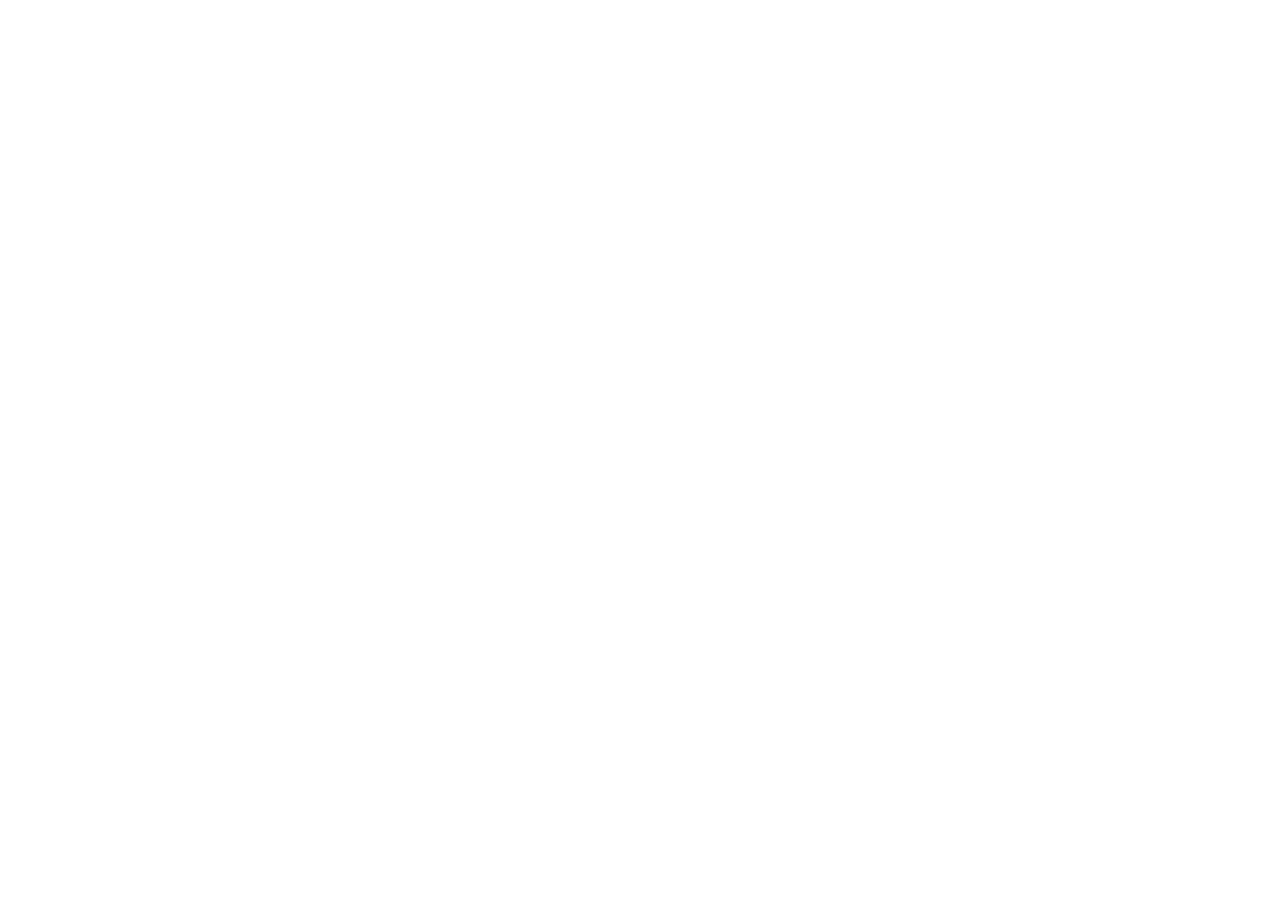
==== chango/es/public/index.html @ 2e9a3361 "Basic styles.css and chango directory" ====
<html>
    <head>
        <title>Chango</title>
        <link rel="stylesheet" href="../styles/main.css">
        <script src="../scripts/script.js"></script>

        <link rel="shortcut icon" href="https://i.imgur.com/WLVZH6L.png">
        <link rel="stylesheet" href="https://cdnjs.cloudflare.com/ajax/libs/font-awesome/5.13.1/css/all.min.css">
        <link href="https://fonts.googleapis.com/css2?family=Ubuntu:ital,wght@0,300;0,400;0,500;0,700;1,300;1,400;1,500;1,700&display=swap" rel="stylesheet">
        <script src="https://cdnjs.cloudflare.com/ajax/libs/jquery/3.5.1/jquery.min.js"></script>
    </head>
    <body>


    </body>
</html>
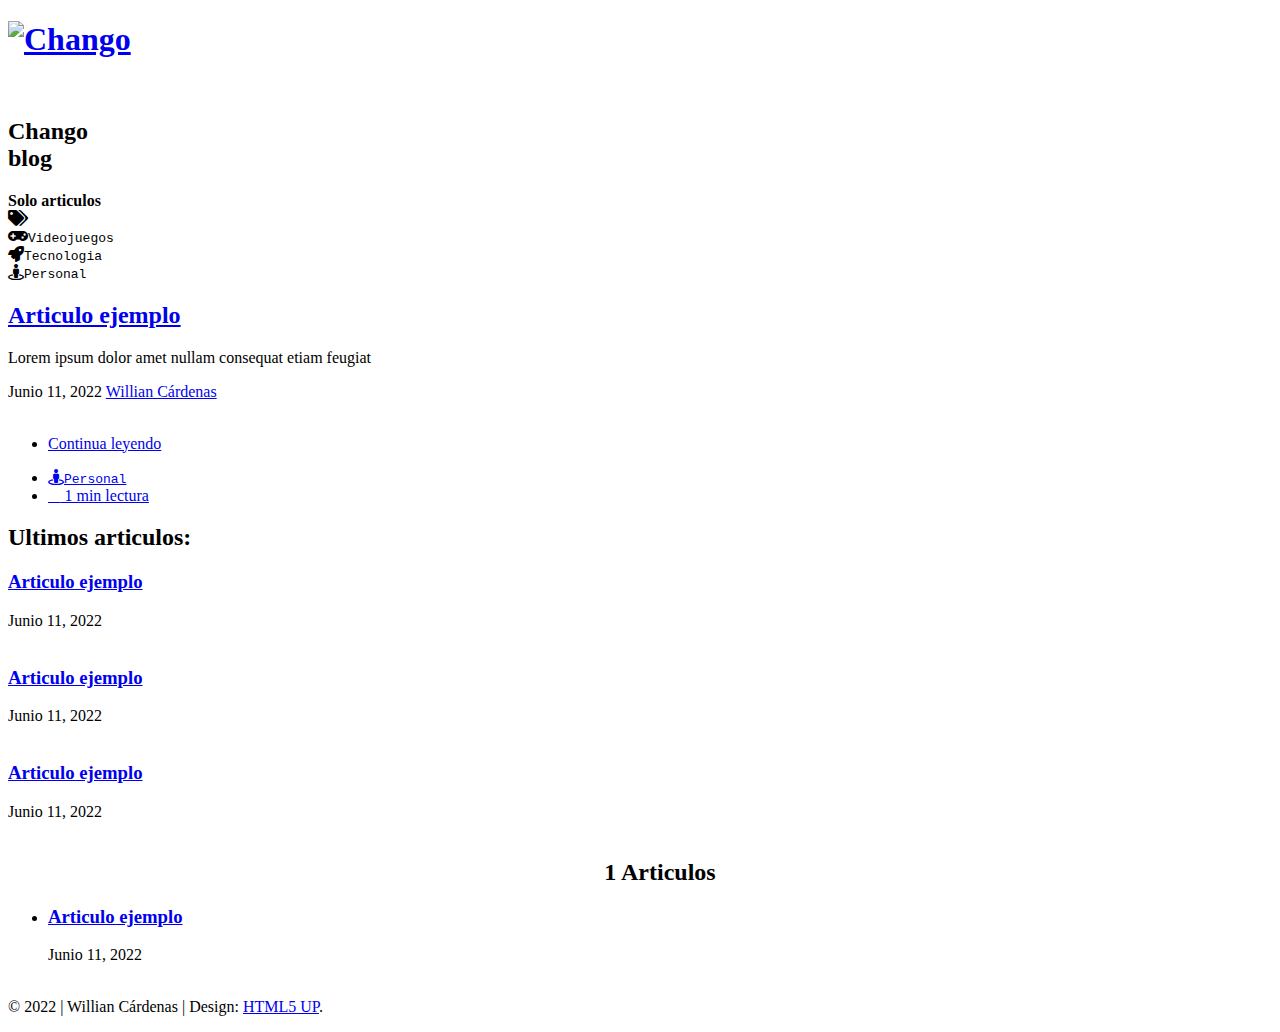
==== commit 1f709d6d: "Default version" ====
--- a/chango/es/public/index.html
+++ b/chango/es/public/index.html
@@ -1,16 +1,586 @@
+<!DOCTYPE HTML>
+<!--
+	Future Imperfect by HTML5 UP
+	html5up.net | @ajlkn
+	Free for personal and commercial use under the CCA 3.0 license (html5up.net/license)
+    https://html5up.net/future-imperfect
+-->
+
 <html>
     <head>
         <title>Chango</title>
         <link rel="stylesheet" href="../styles/main.css">
-        <script src="../scripts/script.js"></script>
+        <meta charset="utf-8" />
+		<meta name="viewport" content="width=device-width, initial-scale=1, user-scalable=no" />
 
         <link rel="shortcut icon" href="https://i.imgur.com/WLVZH6L.png">
         <link rel="stylesheet" href="https://cdnjs.cloudflare.com/ajax/libs/font-awesome/5.13.1/css/all.min.css">
         <link href="https://fonts.googleapis.com/css2?family=Ubuntu:ital,wght@0,300;0,400;0,500;0,700;1,300;1,400;1,500;1,700&display=swap" rel="stylesheet">
         <script src="https://cdnjs.cloudflare.com/ajax/libs/jquery/3.5.1/jquery.min.js"></script>
     </head>
-    <body>
-
-
-    </body>
+	<body class="is-preload">
+
+		<!-- Wrapper -->
+			<div id="wrapper">
+
+				<!-- Header -->
+					<header id="header">
+						<h1><a href="index.html"><img src ="https://i.imgur.com/4Xd9Cbh.png" alt = "Chango"></a></center></h1>
+						<!--
+
+                        ----------------- S E A R C H   &    M E N U----------------------
+                            <nav class="links">
+							<ul>
+								<li><a href="#">Lorem</a></li>
+								<li><a href="#">Ipsum</a></li>
+								<li><a href="#">Feugiat</a></li>
+								<li><a href="#">Tempus</a></li>
+								<li><a href="#">Adipiscing</a></li>
+							</ul>
+						</nav>-->
+						<!--<nav class="main">
+							<ul>
+								<li class="search">
+									<a class="fa-search" href="#search">Search</a>
+									<form id="search" method="get" action="#">
+										<input type="text" name="query" placeholder="Search" />
+									</form>
+								</li>
+								<li class="menu">
+									<a class="fa-bars" href="#menu">Menu</a>
+								</li>
+							</ul>
+						</nav>-->
+					</header>
+
+				<!-- Menu
+
+					<section id="menu"> -->
+
+						<!-- Search
+							<section>
+								<form class="search" method="get" action="#">
+									<input type="text" name="query" placeholder="Search" />
+								</form>
+							</section>-->
+
+						<!-- Links
+							<section>
+								<ul class="links">
+									<li>
+										<a href="#">
+											<h3>Lorem ipsum</h3>
+											<p>Feugiat tempus veroeros dolor</p>
+										</a>
+									</li>
+									<li>
+										<a href="#">
+											<h3>Dolor sit amet</h3>
+											<p>Sed vitae justo condimentum</p>
+										</a>
+									</li>
+									<li>
+										<a href="#">
+											<h3>Feugiat veroeros</h3>
+											<p>Phasellus sed ultricies mi congue</p>
+										</a>
+									</li>
+									<li>
+										<a href="#">
+											<h3>Etiam sed consequat</h3>
+											<p>Porta lectus amet ultricies</p>
+										</a>
+									</li>
+								</ul>
+							</section>-->
+
+						<!-- Actions 
+							<section>
+								<ul class="actions stacked">
+									<li><a href="#" class="button large fit">Log In</a></li>
+								</ul>
+							</section>
+
+					</section>-->
+
+				<!-- Main -->
+					<div id="main">
+
+						<!-- Post -->
+							<article class="post">
+								<header>
+									<div class="title">
+										<!-- Titulo --><h2><a href="article_template.html">Articulo ejemplo</a></h2>
+										<!-- Resumen --><p>Lorem ipsum dolor amet nullam consequat etiam feugiat<p/>
+									</div>
+									<div class="meta">
+										<!-- Fecha --><time class="published" datetime="2022-06-11">Junio 11, 2022</time>
+										<!-- Autor --><a href="#" class="author"><span class="name">Willian Cárdenas</span><img src="https://i.imgur.com/tXjMpjI.png" alt="" /></a>
+									</div>
+								</header>
+								<!-- Imagen Big--><a href="article_template.html" class="image featured"><img src="https://i.imgur.com/I8mrqNQ.jpg" alt="" /></a>
+								<p></p>
+								<footer>
+									<ul class="actions">
+										<li><a href="article_template.html" class="button large">Continua leyendo</a></li>
+									</ul>
+									<ul class="stats">
+										<!-- Genero --><li><a href="#"><code><i class="fa fa-street-view" aria-hidden="true"></i>Personal</code></a></li>
+										<li><a href="#" class="icon solid fa-brain"> 1 min lectura  </a></li>
+										<!--<li><a href="#" class="icon solid fa-comment"> Comentario  </a></li>-->
+									</ul>
+								</footer>
+							</article>
+
+						<!--
+                            ----------------- POST EJEMPLOS----------------------
+                            ---- BASICO----
+							<article class="post">
+								<header>
+									<div class="title">
+										<h2><a href="#">Elements</a></h2>
+										<p>Lorem ipsum dolor amet nullam consequat etiam feugiat</p>
+									</div>
+									<div class="meta">
+										<time class="published" datetime="2015-10-18">October 18, 2015</time>
+										<a href="#" class="author"><span class="name">Jane Doe</span><img src="images/avatar.jpg" alt="" /></a>
+									</div>
+								</header>
+                            ---- TEXTOS----
+								<section>
+                                    ---- FUENTES DISTINTAS----
+									<h3>Text</h3>
+									<p>This is <b>bold</b> and this is <strong>strong</strong>. This is <i>italic</i> and this is <em>emphasized</em>.
+									This is <sup>superscript</sup> text and this is <sub>subscript</sub> text.
+									This is <u>underlined</u> and this is code: <code>for (;;) { ... }</code>. Finally, <a href="#">this is a link</a>.</p>
+									<hr />
+                                    ---- TECTO NORMAL----
+									<p>Nunc lacinia ante nunc ac lobortis. Interdum adipiscing gravida odio porttitor sem non mi integer non faucibus ornare mi ut ante amet placerat aliquet. Volutpat eu sed ante lacinia sapien lorem accumsan varius montes viverra nibh in adipiscing blandit tempus accumsan.</p>
+									<hr />
+                                    ---- DIFERENTES TITULOS----
+									<h2>Heading Level 2</h2>
+									<h3>Heading Level 3</h3>
+									<h4>Heading Level 4</h4>
+									<hr />
+                                    ---- BLOQUE----
+									<h4>Blockquote</h4>
+									<blockquote>Fringilla nisl. Donec accumsan interdum nisi, quis tincidunt felis sagittis eget tempus euismod. Vestibulum ante ipsum primis in faucibus vestibulum. Blandit adipiscing eu felis iaculis volutpat ac adipiscing accumsan faucibus. Vestibulum ante ipsum primis in faucibus lorem ipsum dolor sit amet nullam adipiscing eu felis.</blockquote>
+									---- CODIGO----
+                                    <h4>Preformatted</h4>
+									<pre><code>i = 0;
+
+while (!deck.isInOrder()) {
+  print 'Iteration ' + i;
+  deck.shuffle();
+  i++;
+}
+
+print 'It took ' + i + ' iterations to sort the deck.';</code></pre>
+								</section>
+
+								<section>
+                                ---- LISTAS----
+									<h3>Lists</h3>
+									<div class="row">
+										<div class="col-6 col-12-medium">
+											---- DESORDENADO----
+                                            <h4>Unordered</h4>
+											<ul>
+												<li>Dolor pulvinar etiam.</li>
+												<li>Sagittis adipiscing.</li>
+												<li>Felis enim feugiat.</li>
+											</ul>
+                                            ---- ENTRE LINEAS----
+											<h4>Alternate</h4>
+											<ul class="alt">
+												<li>Dolor pulvinar etiam.</li>
+												<li>Sagittis adipiscing.</li>
+												<li>Felis enim feugiat.</li>
+											</ul>
+										</div>
+										<div class="col-6 col-12-medium">
+											---- ORDENADA----
+                                            <h4>Ordered</h4>
+											<ol>
+												<li>Dolor pulvinar etiam.</li>
+												<li>Etiam vel felis viverra.</li>
+												<li>Felis enim feugiat.</li>
+												<li>Dolor pulvinar etiam.</li>
+												<li>Etiam vel felis lorem.</li>
+												<li>Felis enim et feugiat.</li>
+											</ol>
+                                            ---- ICONOS----
+											<h4>Icons</h4>
+											<ul class="icons">
+												<li><a href="#" class="icon brands fa-twitter"><span class="label">Twitter</span></a></li>
+												<li><a href="#" class="icon brands fa-facebook-f"><span class="label">Facebook</span></a></li>
+												<li><a href="#" class="icon brands fa-instagram"><span class="label">Instagram</span></a></li>
+												<li><a href="#" class="icon brands fa-github"><span class="label">Github</span></a></li>
+											</ul>
+										</div>
+									</div>
+                                    ---- ACCIONES----
+									<h3>Actions</h3>
+									<div class="row">
+										<div class="col-6 col-12-medium">
+											<ul class="actions">
+												<li><a href="#" class="button">Default</a></li>
+												<li><a href="#" class="button">Default</a></li>
+												<li><a href="#" class="button">Default</a></li>
+											</ul>
+											<ul class="actions small">
+												<li><a href="#" class="button small">Small</a></li>
+												<li><a href="#" class="button small">Small</a></li>
+												<li><a href="#" class="button small">Small</a></li>
+											</ul>
+											<ul class="actions stacked">
+												<li><a href="#" class="button">Default</a></li>
+												<li><a href="#" class="button">Default</a></li>
+												<li><a href="#" class="button">Default</a></li>
+											</ul>
+											<ul class="actions stacked">
+												<li><a href="#" class="button small">Small</a></li>
+												<li><a href="#" class="button small">Small</a></li>
+												<li><a href="#" class="button small">Small</a></li>
+											</ul>
+										</div>
+										<div class="col-6 col-12-medium">
+											<ul class="actions stacked">
+												<li><a href="#" class="button fit">Default</a></li>
+												<li><a href="#" class="button fit">Default</a></li>
+											</ul>
+											<ul class="actions stacked">
+												<li><a href="#" class="button small fit">Small</a></li>
+												<li><a href="#" class="button small fit">Small</a></li>
+											</ul>
+										</div>
+									</div>
+								</section>
+
+								<section>
+                                ---- TABLAS----
+                                    ---- BASICO----
+									<h3>Table</h3>
+									<h4>Default</h4>
+									<div class="table-wrapper">
+										<table>
+											<thead>
+												<tr>
+													<th>Name</th>
+													<th>Description</th>
+													<th>Price</th>
+												</tr>
+											</thead>
+											<tbody>
+												<tr>
+													<td>Item One</td>
+													<td>Ante turpis integer aliquet porttitor.</td>
+													<td>29.99</td>
+												</tr>
+												<tr>
+													<td>Item Two</td>
+													<td>Vis ac commodo adipiscing arcu aliquet.</td>
+													<td>19.99</td>
+												</tr>
+												<tr>
+													<td>Item Three</td>
+													<td> Morbi faucibus arcu accumsan lorem.</td>
+													<td>29.99</td>
+												</tr>
+												<tr>
+													<td>Item Four</td>
+													<td>Vitae integer tempus condimentum.</td>
+													<td>19.99</td>
+												</tr>
+												<tr>
+													<td>Item Five</td>
+													<td>Ante turpis integer aliquet porttitor.</td>
+													<td>29.99</td>
+												</tr>
+											</tbody>
+											<tfoot>
+												<tr>
+													<td colspan="2"></td>
+													<td>100.00</td>
+												</tr>
+											</tfoot>
+										</table>
+									</div>
+                                    ---- ALTERNADO----
+									<h4>Alternate</h4>
+									<div class="table-wrapper">
+										<table class="alt">
+											<thead>
+												<tr>
+													<th>Name</th>
+													<th>Description</th>
+													<th>Price</th>
+												</tr>
+											</thead>
+											<tbody>
+												<tr>
+													<td>Item One</td>
+													<td>Ante turpis integer aliquet porttitor.</td>
+													<td>29.99</td>
+												</tr>
+												<tr>
+													<td>Item Two</td>
+													<td>Vis ac commodo adipiscing arcu aliquet.</td>
+													<td>19.99</td>
+												</tr>
+												<tr>
+													<td>Item Three</td>
+													<td> Morbi faucibus arcu accumsan lorem.</td>
+													<td>29.99</td>
+												</tr>
+												<tr>
+													<td>Item Four</td>
+													<td>Vitae integer tempus condimentum.</td>
+													<td>19.99</td>
+												</tr>
+												<tr>
+													<td>Item Five</td>
+													<td>Ante turpis integer aliquet porttitor.</td>
+													<td>29.99</td>
+												</tr>
+											</tbody>
+											<tfoot>
+												<tr>
+													<td colspan="2"></td>
+													<td>100.00</td>
+												</tr>
+											</tfoot>
+										</table>
+									</div>
+								</section>
+
+								<section>
+                                ---- BOTONES----
+									<h3>Buttons</h3>
+									<ul class="actions">
+										<li><a href="#" class="button large">Large</a></li>
+										<li><a href="#" class="button">Default</a></li>
+										<li><a href="#" class="button small">Small</a></li>
+									</ul>
+									<ul class="actions fit">
+										<li><a href="#" class="button fit">Fit</a></li>
+										<li><a href="#" class="button fit">Fit</a></li>
+										<li><a href="#" class="button fit">Fit</a></li>
+									</ul>
+									<ul class="actions fit small">
+										<li><a href="#" class="button fit small">Fit + Small</a></li>
+										<li><a href="#" class="button fit small">Fit + Small</a></li>
+										<li><a href="#" class="button fit small">Fit + Small</a></li>
+									</ul>
+									<ul class="actions">
+										<li><a href="#" class="button icon solid fa-download">Icon</a></li>
+										<li><a href="#" class="button icon solid fa-upload">Icon</a></li>
+										<li><a href="#" class="button icon solid fa-save">Icon</a></li>
+									</ul>
+									<ul class="actions">
+										<li><span class="button disabled">Disabled</span></li>
+										<li><span class="button disabled icon solid fa-download">Disabled</span></li>
+									</ul>
+								</section>
+
+								<section>
+                                ---- FORMULARIO----
+									<h3>Form</h3>
+									<form method="post" action="#">
+										<div class="row gtr-uniform">
+											<div class="col-6 col-12-xsmall">
+												<input type="text" name="demo-name" id="demo-name" value="" placeholder="Name" />
+											</div>
+											<div class="col-6 col-12-xsmall">
+												<input type="email" name="demo-email" id="demo-email" value="" placeholder="Email" />
+											</div>
+											<div class="col-12">
+												<select name="demo-category" id="demo-category">
+													<option value="">- Category -</option>
+													<option value="1">Manufacturing</option>
+													<option value="1">Shipping</option>
+													<option value="1">Administration</option>
+													<option value="1">Human Resources</option>
+												</select>
+											</div>
+											<div class="col-4 col-12-small">
+												<input type="radio" id="demo-priority-low" name="demo-priority" checked>
+												<label for="demo-priority-low">Low</label>
+											</div>
+											<div class="col-4 col-12-small">
+												<input type="radio" id="demo-priority-normal" name="demo-priority">
+												<label for="demo-priority-normal">Normal</label>
+											</div>
+											<div class="col-4 col-12-small">
+												<input type="radio" id="demo-priority-high" name="demo-priority">
+												<label for="demo-priority-high">High</label>
+											</div>
+											<div class="col-6 col-12-small">
+												<input type="checkbox" id="demo-copy" name="demo-copy">
+												<label for="demo-copy">Email me a copy</label>
+											</div>
+											<div class="col-6 col-12-small">
+												<input type="checkbox" id="demo-human" name="demo-human" checked>
+												<label for="demo-human">Not a robot</label>
+											</div>
+											<div class="col-12">
+												<textarea name="demo-message" id="demo-message" placeholder="Enter your message" rows="6"></textarea>
+											</div>
+											<div class="col-12">
+												<ul class="actions">
+													<li><input type="submit" value="Send Message" /></li>
+													<li><input type="reset" value="Reset" /></li>
+												</ul>
+											</div>
+										</div>
+									</form>
+								</section>
+
+								<section>
+                                ---- IMAGEN & TEXTO----
+									<h3>Image</h3>
+									<h4>Fit</h4>
+									<div class="box alt">
+										<div class="row gtr-uniform">
+											<div class="col-12"><span class="image fit"><img src="images/pic02.jpg" alt="" /></span></div>
+											<div class="col-4"><span class="image fit"><img src="images/pic04.jpg" alt="" /></span></div>
+											<div class="col-4"><span class="image fit"><img src="images/pic05.jpg" alt="" /></span></div>
+											<div class="col-4"><span class="image fit"><img src="images/pic06.jpg" alt="" /></span></div>
+											<div class="col-4"><span class="image fit"><img src="images/pic06.jpg" alt="" /></span></div>
+											<div class="col-4"><span class="image fit"><img src="images/pic04.jpg" alt="" /></span></div>
+											<div class="col-4"><span class="image fit"><img src="images/pic05.jpg" alt="" /></span></div>
+											<div class="col-4"><span class="image fit"><img src="images/pic05.jpg" alt="" /></span></div>
+											<div class="col-4"><span class="image fit"><img src="images/pic06.jpg" alt="" /></span></div>
+											<div class="col-4"><span class="image fit"><img src="images/pic04.jpg" alt="" /></span></div>
+										</div>
+									</div>
+									<h4>Left &amp; Right</h4>
+									<p><span class="image left"><img src="images/pic07.jpg" alt="" /></span>Fringilla nisl. Donec accumsan interdum nisi, quis tincidunt felis sagittis eget. tempus euismod. Vestibulum ante ipsum primis in faucibus vestibulum. Blandit adipiscing eu felis iaculis volutpat ac adipiscing accumsan eu faucibus. Integer ac pellentesque praesent tincidunt felis sagittis eget. tempus euismod. Vestibulum ante ipsum primis in faucibus vestibulum. Blandit adipiscing eu felis iaculis volutpat ac adipiscing accumsan eu faucibus. Integer ac pellentesque praesent. Donec accumsan interdum nisi, quis tincidunt felis sagittis eget. tempus euismod. Vestibulum ante ipsum primis in faucibus vestibulum. Blandit adipiscing eu felis iaculis volutpat ac adipiscing accumsan eu faucibus. Integer ac pellentesque praesent tincidunt felis sagittis eget. tempus euismod. Vestibulum ante ipsum primis in faucibus vestibulum. Blandit adipiscing eu felis iaculis volutpat ac adipiscing accumsan eu faucibus. Integer ac pellentesque praesent. Blandit adipiscing eu felis iaculis volutpat ac adipiscing accumsan eu faucibus. Integer ac pellentesque praesent tincidunt felis sagittis eget. tempus euismod. Vestibulum ante ipsum primis in faucibus vestibulum. Blandit adipiscing eu felis iaculis volutpat ac adipiscing accumsan eu faucibus. Integer ac pellentesque praesent.</p>
+									<p><span class="image right"><img src="images/pic04.jpg" alt="" /></span>Fringilla nisl. Donec accumsan interdum nisi, quis tincidunt felis sagittis eget. tempus euismod. Vestibulum ante ipsum primis in faucibus vestibulum. Blandit adipiscing eu felis iaculis volutpat ac adipiscing accumsan eu faucibus. Integer ac pellentesque praesent tincidunt felis sagittis eget. tempus euismod. Vestibulum ante ipsum primis in faucibus vestibulum. Blandit adipiscing eu felis iaculis volutpat ac adipiscing accumsan eu faucibus. Integer ac pellentesque praesent. Donec accumsan interdum nisi, quis tincidunt felis sagittis eget. tempus euismod. Vestibulum ante ipsum primis in faucibus vestibulum. Blandit adipiscing eu felis iaculis volutpat ac adipiscing accumsan eu faucibus. Integer ac pellentesque praesent tincidunt felis sagittis eget. tempus euismod. Vestibulum ante ipsum primis in faucibus vestibulum. Blandit adipiscing eu felis iaculis volutpat ac adipiscing accumsan eu faucibus. Integer ac pellentesque praesent. Blandit adipiscing eu felis iaculis volutpat ac adipiscing accumsan eu faucibus. Integer ac pellentesque praesent tincidunt felis sagittis eget. tempus euismod. Vestibulum ante ipsum primis in faucibus vestibulum. Blandit adipiscing eu felis iaculis volutpat ac adipiscing accumsan eu faucibus. Integer ac pellentesque praesent.</p>
+								</section>
+
+							</article>
+						-->
+
+						<!-- Pagination
+                        ------------------ Cambio de pagina ------------------
+							<ul class="actions pagination">
+								<li><a href="" class="disabled button large previous">Previous Page</a></li>
+								<li><a href="#" class="button large next">Next Page</a></li>
+							</ul>-->
+
+					</div>
+
+				<!-- Sidebar -->
+					<section id="sidebar">
+
+						<!-- Intro -->
+							<section id="intro">
+                                <img src="https://i.imgur.com/gVPdko7.png" alt="" />
+								<header>
+									<h2>Chango <br> blog</h2>
+									<p>
+										<b>Solo articulos</b>
+										<br><i class="fa fa-tags" aria-hidden="true"></i>
+										<br><code><i class="fa fa-gamepad" aria-hidden="true"></i>Videojuegos</code>
+										<br><code><i class="fa fa-rocket" aria-hidden="true"></i>Tecnologia</code>
+										<br><code><i class="fa fa-street-view" aria-hidden="true"></i>Personal</code>
+									</p>
+								</header>
+							</section>
+
+						<!-- Mini Posts -->
+							<section>
+								<div class="mini-posts">
+                                    <h2>Ultimos articulos:</h2>
+									<!-- Mini Post -->
+                                    <!--
+                                        Mas reciente a mas antiguo
+                                    -->
+										<article class="mini-post">
+											<header>
+												<!--Titulo--><h3><a href="article_template.html">Articulo ejemplo</a></h3>
+												<!--Fecha--><time class="published" datetime="2022-06-11">Junio 11, 2022</time>
+												<!--Imagen perfil--><a href="#" class="author"><img src="https://i.imgur.com/tXjMpjI.png" alt="" /></a>
+											</header>
+											<!--Imagen Big--><a href="article_template.html" class="image"><img src="https://i.imgur.com/I8mrqNQ.jpg" alt="" /></a>
+										</article>
+
+										<article class="mini-post">
+											<header>
+												<!--Titulo--><h3><a href="article_template.html">Articulo ejemplo</a></h3>
+												<!--Fecha--><time class="published" datetime="2022-06-11">Junio 11, 2022</time>
+												<!--Imagen perfil--><a href="#" class="author"><img src="https://i.imgur.com/tXjMpjI.png" alt="" /></a>
+											</header>
+											<!--Imagen Big--><a href="article_template.html" class="image"><img src="https://i.imgur.com/I8mrqNQ.jpg" alt="" /></a>
+										</article>
+
+										<article class="mini-post">
+											<header>
+												<!--Titulo--><h3><a href="article_template.html">Articulo ejemplo</a></h3>
+												<!--Fecha--><time class="published" datetime="2022-06-11">Junio 11, 2022</time>
+												<!--Imagen perfil--><a href="#" class="author"><img src="https://i.imgur.com/tXjMpjI.png" alt="" /></a>
+											</header>
+											<!--Imagen Big--><a href="article_template.html" class="image"><img src="https://i.imgur.com/I8mrqNQ.jpg" alt="" /></a>
+										</article>
+								</div>
+							</section>
+
+						<!-- Posts List -->
+							<section>
+								<ul class="posts">
+                                    <!--Numero articulos--><h2><center>1 Articulos</center></h2>
+                                    <!--
+                                        Mas reciente a mas antiguo
+                                    -->
+                                    <!-- Article -->
+                                    <li>
+										<article>
+											<header>
+												<!--Titulo--><h3><a href="article_template.html">Articulo ejemplo</a></h3>
+												<!--Fecha--><time class="published" datetime="2022-06-11">Junio 11, 2022</time>
+											</header>
+											<!--Imagen small--><a href="article_template.html" class="image"><img src="https://i.imgur.com/dUaOSt2.jpg" alt="" /></a>
+										</article>
+									</li>
+								</ul>
+							</section>
+
+						<!-- About
+
+                            ------------------- ABOUT SECTION----------------------------
+							<section class="blurb">
+								<h2>About</h2>
+								<p>Mauris neque quam, fermentum ut nisl vitae, convallis maximus nisl. Sed mattis nunc id lorem euismod amet placerat. Vivamus porttitor magna enim, ac accumsan tortor cursus at phasellus sed ultricies.</p>
+								<ul class="actions">
+									<li><a href="#" class="button">Learn More</a></li>
+								</ul>
+							</section>-->
+
+						<!-- Footer -->
+							<section id="footer">
+                                <!--
+                                        -------------- SOCIAL MEDIA --------------------
+								<ul class="icons">
+									<li><a href="#" class="icon brands fa-twitter"><span class="label">Twitter</span></a></li>
+									<li><a href="#" class="icon brands fa-facebook-f"><span class="label">Facebook</span></a></li>
+									<li><a href="#" class="icon brands fa-instagram"><span class="label">Instagram</span></a></li>
+									<li><a href="#" class="icon solid fa-rss"><span class="label">RSS</span></a></li>
+									<li><a href="#" class="icon solid fa-envelope"><span class="label">Email</span></a></li>
+								</ul>
+                                -->
+								<p class="copyright">&copy; 2022 |  Willian Cárdenas | Design: <a href="http://html5up.net">HTML5 UP</a>.</p>
+							</section>
+					</section>
+
+			</div>
+
+		<!-- Scripts -->
+			<script src="../scripts/jquery.min.js"></script>
+			<script src="../scripts/browser.min.js"></script>
+			<script src="../scripts/breakpoints.min.js"></script>
+			<script src="../scripts/util.js"></script>
+			<script src="../scripts/main.js"></script>
+
+	</body>
 </html>
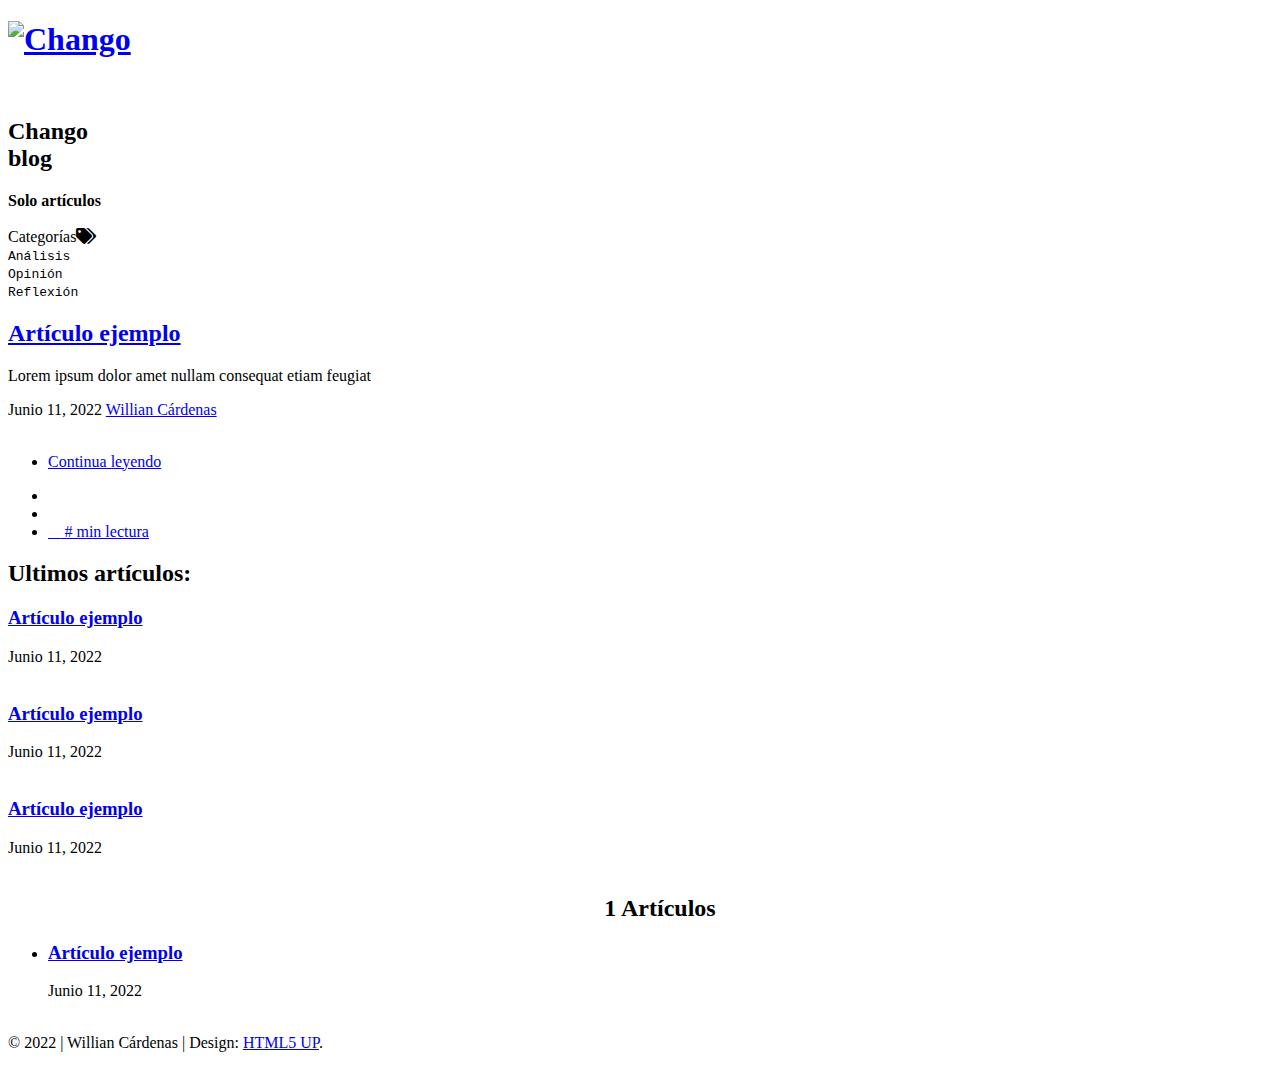
==== commit cfa06cb0: "better comments" ====
--- a/chango/es/public/index.html
+++ b/chango/es/public/index.html
@@ -106,28 +106,28 @@
 				<!-- Main -->
 					<div id="main">
 
-						<!-- Post -->
+						<!-- Posts -->
 							<article class="post">
 								<header>
 									<div class="title">
-										<!-- Titulo --><h2><a href="article_template.html">Articulo ejemplo</a></h2>
-										<!-- Resumen --><p>Lorem ipsum dolor amet nullam consequat etiam feugiat<p/>
+										<!-- Titulo / Link --><h2><a href="article_template.html">Artículo ejemplo</a></h2>
+										<!-- Introduccion --><p>Lorem ipsum dolor amet nullam consequat etiam feugiat<p/>
 									</div>
 									<div class="meta">
 										<!-- Fecha --><time class="published" datetime="2022-06-11">Junio 11, 2022</time>
 										<!-- Autor --><a href="#" class="author"><span class="name">Willian Cárdenas</span><img src="https://i.imgur.com/tXjMpjI.png" alt="" /></a>
 									</div>
 								</header>
-								<!-- Imagen Big--><a href="article_template.html" class="image featured"><img src="https://i.imgur.com/I8mrqNQ.jpg" alt="" /></a>
+								<!-- Imagen Big / Link--><a href="article_template.html" class="image featured"><img src="https://i.imgur.com/I8mrqNQ.jpg" alt="" /></a>
 								<p></p>
 								<footer>
 									<ul class="actions">
-										<li><a href="article_template.html" class="button large">Continua leyendo</a></li>
+										<!-- Link --><li><a href="article_template.html" class="button large">Continua leyendo</a></li>
 									</ul>
 									<ul class="stats">
-										<!-- Genero --><li><a href="#"><code><i class="fa fa-street-view" aria-hidden="true"></i>Personal</code></a></li>
-										<li><a href="#" class="icon solid fa-brain"> 1 min lectura  </a></li>
-										<!--<li><a href="#" class="icon solid fa-comment"> Comentario  </a></li>-->
+										<!-- Tipo --><li></li>
+										<!-- Categoria --><li></li>
+										<!-- Min Lectura --><li><a href="#" class="icon solid fa-brain"> # min lectura  </a></li>
 									</ul>
 								</footer>
 							</article>
@@ -480,11 +480,11 @@
 								<header>
 									<h2>Chango <br> blog</h2>
 									<p>
-										<b>Solo articulos</b>
-										<br><i class="fa fa-tags" aria-hidden="true"></i>
-										<br><code><i class="fa fa-gamepad" aria-hidden="true"></i>Videojuegos</code>
-										<br><code><i class="fa fa-rocket" aria-hidden="true"></i>Tecnologia</code>
-										<br><code><i class="fa fa-street-view" aria-hidden="true"></i>Personal</code>
+										<b>Solo artículos</b>
+										<br><br>Categorías<i class="fa fa-tags" aria-hidden="true"></i>
+										<br><code>Análisis</code>
+										<br><code>Opinión</code>
+										<br><code>Reflexión</code>
 									</p>
 								</header>
 							</section>
@@ -492,36 +492,36 @@
 						<!-- Mini Posts -->
 							<section>
 								<div class="mini-posts">
-                                    <h2>Ultimos articulos:</h2>
+                                    <h2>Ultimos artículos:</h2>
 									<!-- Mini Post -->
                                     <!--
-                                        Mas reciente a mas antiguo
+                                        Mas reciente a mas antiguo (Ultimos 3)
                                     -->
 										<article class="mini-post">
 											<header>
-												<!--Titulo--><h3><a href="article_template.html">Articulo ejemplo</a></h3>
+												<!--Titulo / Link--><h3><a href="article_template.html">Artículo ejemplo</a></h3>
 												<!--Fecha--><time class="published" datetime="2022-06-11">Junio 11, 2022</time>
 												<!--Imagen perfil--><a href="#" class="author"><img src="https://i.imgur.com/tXjMpjI.png" alt="" /></a>
 											</header>
-											<!--Imagen Big--><a href="article_template.html" class="image"><img src="https://i.imgur.com/I8mrqNQ.jpg" alt="" /></a>
+											<!--Imagen Big / Link--><a href="article_template.html" class="image"><img src="https://i.imgur.com/I8mrqNQ.jpg" alt="" /></a>
 										</article>
 
 										<article class="mini-post">
 											<header>
-												<!--Titulo--><h3><a href="article_template.html">Articulo ejemplo</a></h3>
-												<!--Fecha--><time class="published" datetime="2022-06-11">Junio 11, 2022</time>
-												<!--Imagen perfil--><a href="#" class="author"><img src="https://i.imgur.com/tXjMpjI.png" alt="" /></a>
+												<h3><a href="article_template.html">Artículo ejemplo</a></h3>
+												<time class="published" datetime="2022-06-11">Junio 11, 2022</time>
+												<a href="#" class="author"><img src="https://i.imgur.com/tXjMpjI.png" alt="" /></a>
 											</header>
-											<!--Imagen Big--><a href="article_template.html" class="image"><img src="https://i.imgur.com/I8mrqNQ.jpg" alt="" /></a>
+											<a href="article_template.html" class="image"><img src="https://i.imgur.com/I8mrqNQ.jpg" alt="" /></a>
 										</article>
 
 										<article class="mini-post">
 											<header>
-												<!--Titulo--><h3><a href="article_template.html">Articulo ejemplo</a></h3>
-												<!--Fecha--><time class="published" datetime="2022-06-11">Junio 11, 2022</time>
-												<!--Imagen perfil--><a href="#" class="author"><img src="https://i.imgur.com/tXjMpjI.png" alt="" /></a>
+												<h3><a href="article_template.html">Artículo ejemplo</a></h3>
+												<time class="published" datetime="2022-06-11">Junio 11, 2022</time>
+												<a href="#" class="author"><img src="https://i.imgur.com/tXjMpjI.png" alt="" /></a>
 											</header>
-											<!--Imagen Big--><a href="article_template.html" class="image"><img src="https://i.imgur.com/I8mrqNQ.jpg" alt="" /></a>
+											<a href="article_template.html" class="image"><img src="https://i.imgur.com/I8mrqNQ.jpg" alt="" /></a>
 										</article>
 								</div>
 							</section>
@@ -529,7 +529,7 @@
 						<!-- Posts List -->
 							<section>
 								<ul class="posts">
-                                    <!--Numero articulos--><h2><center>1 Articulos</center></h2>
+                                    <!--Numero articulos--><h2><center>1 Artículos</center></h2>
                                     <!--
                                         Mas reciente a mas antiguo
                                     -->
@@ -537,10 +537,10 @@
                                     <li>
 										<article>
 											<header>
-												<!--Titulo--><h3><a href="article_template.html">Articulo ejemplo</a></h3>
+												<!--Titulo / Link--><h3><a href="article_template.html">Artículo ejemplo</a></h3>
 												<!--Fecha--><time class="published" datetime="2022-06-11">Junio 11, 2022</time>
 											</header>
-											<!--Imagen small--><a href="article_template.html" class="image"><img src="https://i.imgur.com/dUaOSt2.jpg" alt="" /></a>
+											<!--Imagen small / Link--><a href="article_template.html" class="image"><img src="https://i.imgur.com/dUaOSt2.jpg" alt="" /></a>
 										</article>
 									</li>
 								</ul>
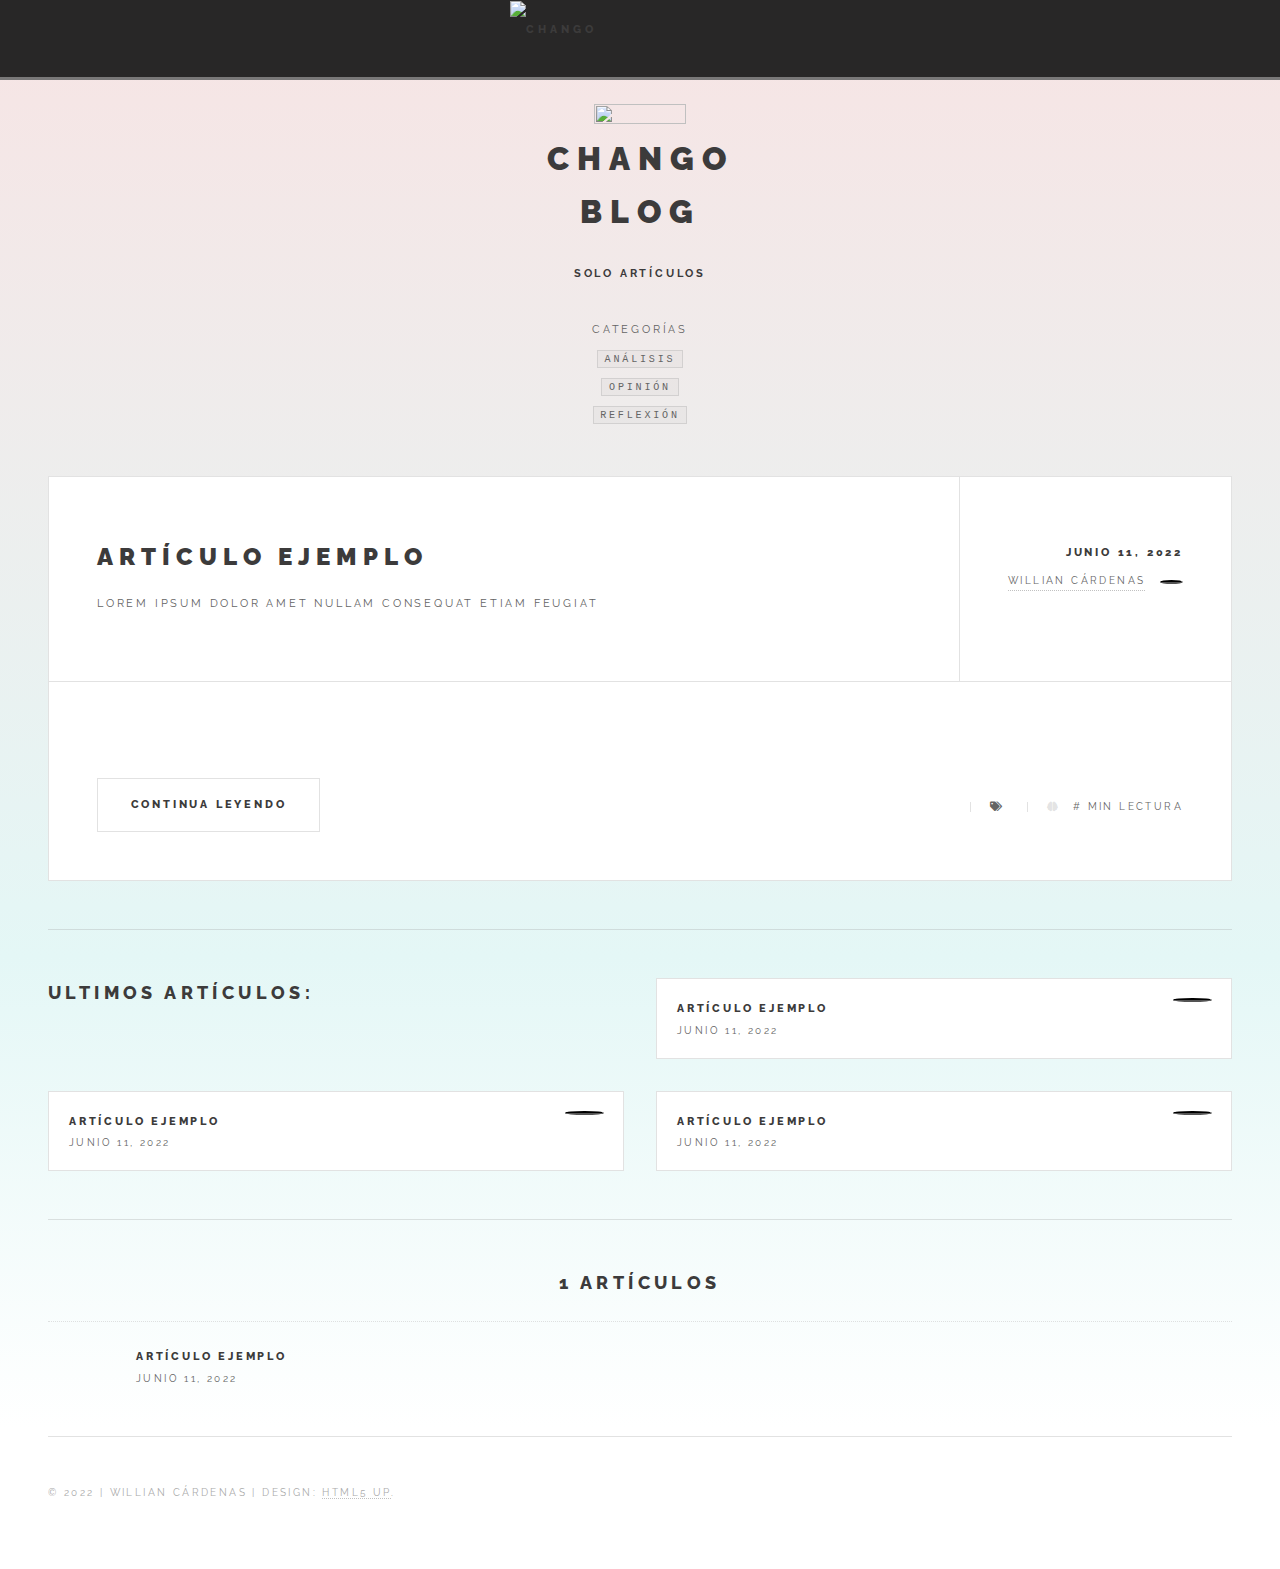
==== commit f8342c73: "front-end fixes" ====
--- a/chango/es/public/index.html
+++ b/chango/es/public/index.html
@@ -126,7 +126,7 @@
 									</ul>
 									<ul class="stats">
 										<!-- Tipo --><li></li>
-										<!-- Categoria --><li></li>
+										<!-- Categoria --><li><i class="fa fa-tags" aria-hidden="true"></i></li>
 										<!-- Min Lectura --><li><a href="#" class="icon solid fa-brain"> # min lectura  </a></li>
 									</ul>
 								</footer>
@@ -481,7 +481,7 @@
 									<h2>Chango <br> blog</h2>
 									<p>
 										<b>Solo artículos</b>
-										<br><br>Categorías<i class="fa fa-tags" aria-hidden="true"></i>
+										<br><br>Categorías</i>
 										<br><code>Análisis</code>
 										<br><code>Opinión</code>
 										<br><code>Reflexión</code>
--- a/chango/es/styles/main.css
+++ b/chango/es/styles/main.css
@@ -0,0 +1,3631 @@
+@import url(fontawesome-all.min.css);
+@import url("https://fonts.googleapis.com/css?family=Source+Sans+Pro:400,700|Raleway:400,800,900");
+
+/*
+	Future Imperfect by HTML5 UP
+	html5up.net | @ajlkn
+	Free for personal and commercial use under the CCA 3.0 license (html5up.net/license)
+*/
+
+html, body, div, span, applet, object,
+iframe, h1, h2, h3, h4, h5, h6, p, blockquote,
+pre, a, abbr, acronym, address, big, cite,
+code, del, dfn, em, img, ins, kbd, q, s, samp,
+small, strike, strong, sub, sup, tt, var, b,
+u, i, center, dl, dt, dd, ol, ul, li, fieldset,
+form, label, legend, table, caption, tbody,
+tfoot, thead, tr, th, td, article, aside,
+canvas, details, embed, figure, figcaption,
+footer, header, hgroup, menu, nav, output, ruby,
+section, summary, time, mark, audio, video {
+	margin: 0;
+	padding: 0;
+	border: 0;
+	font-size: 100%;
+	font: inherit;
+	vertical-align: baseline;}
+
+article, aside, details, figcaption, figure,
+footer, header, hgroup, menu, nav, section {
+	display: block;}
+
+body {
+	line-height: 1;
+}
+
+ol, ul {
+	list-style: none;
+}
+
+blockquote, q {
+	quotes: none;
+}
+
+	blockquote:before, blockquote:after, q:before, q:after {
+		content: '';
+		content: none;
+	}
+
+table {
+	border-collapse: collapse;
+	border-spacing: 0;
+}
+
+body {
+	-webkit-text-size-adjust: none;
+}
+
+mark {
+	background-color: transparent;
+	color: inherit;
+}
+
+input::-moz-focus-inner {
+	border: 0;
+	padding: 0;
+}
+
+input, select, textarea {
+	-moz-appearance: none;
+	-webkit-appearance: none;
+	-ms-appearance: none;
+	appearance: none;
+}
+
+/* Basic */
+
+	@-ms-viewport {
+		width: device-width;
+	}
+
+	body {
+		-ms-overflow-style: scrollbar;
+	}
+
+	@media screen and (max-width: 480px) {
+
+		html, body {
+			min-width: 320px;
+		}
+
+	}
+
+	html {
+		box-sizing: border-box;
+	}
+
+	*, *:before, *:after {
+		box-sizing: inherit;
+	}
+
+	body {
+		background: linear-gradient(0deg, rgba(255,255,255,1) 9%, rgba(228,247,246,1) 39%, rgba(247,228,228,1) 100%);
+	
+	}
+
+		body.is-preload *, body.is-preload *:before, body.is-preload *:after {
+			-moz-animation: none !important;
+			-webkit-animation: none !important;
+			-ms-animation: none !important;
+			animation: none !important;
+			-moz-transition: none !important;
+			-webkit-transition: none !important;
+			-ms-transition: none !important;
+			transition: none !important;
+		}
+
+/* Type */
+
+	body, input, select, textarea {
+		color: #646464;
+		font-family: "Source Sans Pro", Helvetica, sans-serif;
+		font-size: 14pt;
+		font-weight: 400;
+		line-height: 1.75;
+	}
+
+		@media screen and (max-width: 1680px) {
+
+			body, input, select, textarea {
+				font-size: 12pt;
+			}
+
+		}
+
+		@media screen and (max-width: 1280px) {
+
+			body, input, select, textarea {
+				font-size: 12pt;
+			}
+
+		}
+
+		@media screen and (max-width: 980px) {
+
+			body, input, select, textarea {
+				font-size: 12pt;
+			}
+
+		}
+
+		@media screen and (max-width: 736px) {
+
+			body, input, select, textarea {
+				font-size: 12pt;
+			}
+
+		}
+
+		@media screen and (max-width: 480px) {
+
+			body, input, select, textarea {
+				font-size: 12pt;
+			}
+
+		}
+
+	a {
+		-moz-transition: color 0.2s ease, border-bottom-color 0.2s ease;
+		-webkit-transition: color 0.2s ease, border-bottom-color 0.2s ease;
+		-ms-transition: color 0.2s ease, border-bottom-color 0.2s ease;
+		transition: color 0.2s ease, border-bottom-color 0.2s ease;
+		border-bottom: dotted 1px rgba(160, 160, 160, 0.65);
+		color: inherit;
+		text-decoration: none;
+	}
+
+		a:before {
+			-moz-transition: color 0.2s ease;
+			-webkit-transition: color 0.2s ease;
+			-ms-transition: color 0.2s ease;
+			transition: color 0.2s ease;
+		}
+
+		a:hover {
+			border-bottom-color: transparent;
+			color: #2ebaae !important;
+		}
+
+			a:hover:before {
+				color: #2ebaae !important;
+			}
+
+	strong, b {
+		color: #3c3b3b;
+		font-weight: 700;
+	}
+
+	em, i {
+		font-style: italic;
+	}
+
+	p {
+		margin: 0 0 2em 0;
+	}
+
+	h1, h2, h3, h4, h5, h6 {
+		color: #3c3b3b;
+		font-family: "Raleway", Helvetica, sans-serif;
+		font-weight: 800;
+		letter-spacing: 0.25em;
+		line-height: 1.65;
+		margin: 0 0 1em 0;
+		text-transform: uppercase;
+	}
+
+		h1 a, h2 a, h3 a, h4 a, h5 a, h6 a {
+			color: inherit;
+			border-bottom: 0;
+		}
+
+	h2 {
+		font-size: 1.1em;
+	}
+
+	h3 {
+		font-size: 0.9em;
+	}
+
+	h4 {
+		font-size: 0.7em;
+	}
+
+	h5 {
+		font-size: 0.7em;
+	}
+
+	h6 {
+		font-size: 0.7em;
+	}
+
+	sub {
+		font-size: 0.8em;
+		position: relative;
+		top: 0.5em;
+	}
+
+	sup {
+		font-size: 0.8em;
+		position: relative;
+		top: -0.5em;
+	}
+
+	blockquote {
+		border-left: solid 4px rgba(160, 160, 160, 0.3);
+		font-style: italic;
+		margin: 0 0 2em 0;
+		padding: 0.5em 0 0.5em 2em;
+	}
+
+	code {
+		background: rgba(160, 160, 160, 0.075);
+		border: solid 1px rgba(160, 160, 160, 0.3);
+		font-family: "Courier New", monospace;
+		font-size: 0.9em;
+		margin: 0 0.25em;
+		padding: 0.25em 0.65em;
+	}
+
+	pre {
+		-webkit-overflow-scrolling: touch;
+		font-family: "Courier New", monospace;
+		font-size: 0.9em;
+		margin: 0 0 2em 0;
+	}
+
+		pre code {
+			display: block;
+			line-height: 1.75em;
+			padding: 1em 1.5em;
+			overflow-x: auto;
+		}
+
+	hr {
+		border: 0;
+		border-bottom: solid 1px rgba(160, 160, 160, 0.3);
+		margin: 2em 0;
+	}
+
+		hr.major {
+			margin: 3em 0;
+		}
+
+	.align-left {
+		text-align: left;
+	}
+
+	.align-center {
+		text-align: center;
+	}
+
+	.align-right {
+		text-align: right;
+	}
+
+/* Row */
+
+	.row {
+		display: flex;
+		flex-wrap: wrap;
+		box-sizing: border-box;
+		align-items: stretch;
+	}
+
+		.row > * {
+			box-sizing: border-box;
+		}
+
+		.row.gtr-uniform > * > :last-child {
+			margin-bottom: 0;
+		}
+
+		.row.aln-left {
+			justify-content: flex-start;
+		}
+
+		.row.aln-center {
+			justify-content: center;
+		}
+
+		.row.aln-right {
+			justify-content: flex-end;
+		}
+
+		.row.aln-top {
+			align-items: flex-start;
+		}
+
+		.row.aln-middle {
+			align-items: center;
+		}
+
+		.row.aln-bottom {
+			align-items: flex-end;
+		}
+
+		.row > .imp {
+			order: -1;
+		}
+
+		.row > .col-1 {
+			width: 8.33333%;
+		}
+
+		.row > .off-1 {
+			margin-left: 8.33333%;
+		}
+
+		.row > .col-2 {
+			width: 16.66667%;
+		}
+
+		.row > .off-2 {
+			margin-left: 16.66667%;
+		}
+
+		.row > .col-3 {
+			width: 25%;
+		}
+
+		.row > .off-3 {
+			margin-left: 25%;
+		}
+
+		.row > .col-4 {
+			width: 33.33333%;
+		}
+
+		.row > .off-4 {
+			margin-left: 33.33333%;
+		}
+
+		.row > .col-5 {
+			width: 41.66667%;
+		}
+
+		.row > .off-5 {
+			margin-left: 41.66667%;
+		}
+
+		.row > .col-6 {
+			width: 50%;
+		}
+
+		.row > .off-6 {
+			margin-left: 50%;
+		}
+
+		.row > .col-7 {
+			width: 58.33333%;
+		}
+
+		.row > .off-7 {
+			margin-left: 58.33333%;
+		}
+
+		.row > .col-8 {
+			width: 66.66667%;
+		}
+
+		.row > .off-8 {
+			margin-left: 66.66667%;
+		}
+
+		.row > .col-9 {
+			width: 75%;
+		}
+
+		.row > .off-9 {
+			margin-left: 75%;
+		}
+
+		.row > .col-10 {
+			width: 83.33333%;
+		}
+
+		.row > .off-10 {
+			margin-left: 83.33333%;
+		}
+
+		.row > .col-11 {
+			width: 91.66667%;
+		}
+
+		.row > .off-11 {
+			margin-left: 91.66667%;
+		}
+
+		.row > .col-12 {
+			width: 100%;
+		}
+
+		.row > .off-12 {
+			margin-left: 100%;
+		}
+
+		.row.gtr-0 {
+			margin-top: 0;
+			margin-left: 0em;
+		}
+
+			.row.gtr-0 > * {
+				padding: 0 0 0 0em;
+			}
+
+			.row.gtr-0.gtr-uniform {
+				margin-top: 0em;
+			}
+
+				.row.gtr-0.gtr-uniform > * {
+					padding-top: 0em;
+				}
+
+		.row.gtr-25 {
+			margin-top: 0;
+			margin-left: -0.25em;
+		}
+
+			.row.gtr-25 > * {
+				padding: 0 0 0 0.25em;
+			}
+
+			.row.gtr-25.gtr-uniform {
+				margin-top: -0.25em;
+			}
+
+				.row.gtr-25.gtr-uniform > * {
+					padding-top: 0.25em;
+				}
+
+		.row.gtr-50 {
+			margin-top: 0;
+			margin-left: -0.5em;
+		}
+
+			.row.gtr-50 > * {
+				padding: 0 0 0 0.5em;
+			}
+
+			.row.gtr-50.gtr-uniform {
+				margin-top: -0.5em;
+			}
+
+				.row.gtr-50.gtr-uniform > * {
+					padding-top: 0.5em;
+				}
+
+		.row {
+			margin-top: 0;
+			margin-left: -1em;
+		}
+
+			.row > * {
+				padding: 0 0 0 1em;
+			}
+
+			.row.gtr-uniform {
+				margin-top: -1em;
+			}
+
+				.row.gtr-uniform > * {
+					padding-top: 1em;
+				}
+
+		.row.gtr-150 {
+			margin-top: 0;
+			margin-left: -1.5em;
+		}
+
+			.row.gtr-150 > * {
+				padding: 0 0 0 1.5em;
+			}
+
+			.row.gtr-150.gtr-uniform {
+				margin-top: -1.5em;
+			}
+
+				.row.gtr-150.gtr-uniform > * {
+					padding-top: 1.5em;
+				}
+
+		.row.gtr-200 {
+			margin-top: 0;
+			margin-left: -2em;
+		}
+
+			.row.gtr-200 > * {
+				padding: 0 0 0 2em;
+			}
+
+			.row.gtr-200.gtr-uniform {
+				margin-top: -2em;
+			}
+
+				.row.gtr-200.gtr-uniform > * {
+					padding-top: 2em;
+				}
+
+		@media screen and (max-width: 1680px) {
+
+			.row {
+				display: flex;
+				flex-wrap: wrap;
+				box-sizing: border-box;
+				align-items: stretch;
+			}
+
+				.row > * {
+					box-sizing: border-box;
+				}
+
+				.row.gtr-uniform > * > :last-child {
+					margin-bottom: 0;
+				}
+
+				.row.aln-left {
+					justify-content: flex-start;
+				}
+
+				.row.aln-center {
+					justify-content: center;
+				}
+
+				.row.aln-right {
+					justify-content: flex-end;
+				}
+
+				.row.aln-top {
+					align-items: flex-start;
+				}
+
+				.row.aln-middle {
+					align-items: center;
+				}
+
+				.row.aln-bottom {
+					align-items: flex-end;
+				}
+
+				.row > .imp-xlarge {
+					order: -1;
+				}
+
+				.row > .col-1-xlarge {
+					width: 8.33333%;
+				}
+
+				.row > .off-1-xlarge {
+					margin-left: 8.33333%;
+				}
+
+				.row > .col-2-xlarge {
+					width: 16.66667%;
+				}
+
+				.row > .off-2-xlarge {
+					margin-left: 16.66667%;
+				}
+
+				.row > .col-3-xlarge {
+					width: 25%;
+				}
+
+				.row > .off-3-xlarge {
+					margin-left: 25%;
+				}
+
+				.row > .col-4-xlarge {
+					width: 33.33333%;
+				}
+
+				.row > .off-4-xlarge {
+					margin-left: 33.33333%;
+				}
+
+				.row > .col-5-xlarge {
+					width: 41.66667%;
+				}
+
+				.row > .off-5-xlarge {
+					margin-left: 41.66667%;
+				}
+
+				.row > .col-6-xlarge {
+					width: 50%;
+				}
+
+				.row > .off-6-xlarge {
+					margin-left: 50%;
+				}
+
+				.row > .col-7-xlarge {
+					width: 58.33333%;
+				}
+
+				.row > .off-7-xlarge {
+					margin-left: 58.33333%;
+				}
+
+				.row > .col-8-xlarge {
+					width: 66.66667%;
+				}
+
+				.row > .off-8-xlarge {
+					margin-left: 66.66667%;
+				}
+
+				.row > .col-9-xlarge {
+					width: 75%;
+				}
+
+				.row > .off-9-xlarge {
+					margin-left: 75%;
+				}
+
+				.row > .col-10-xlarge {
+					width: 83.33333%;
+				}
+
+				.row > .off-10-xlarge {
+					margin-left: 83.33333%;
+				}
+
+				.row > .col-11-xlarge {
+					width: 91.66667%;
+				}
+
+				.row > .off-11-xlarge {
+					margin-left: 91.66667%;
+				}
+
+				.row > .col-12-xlarge {
+					width: 100%;
+				}
+
+				.row > .off-12-xlarge {
+					margin-left: 100%;
+				}
+
+				.row.gtr-0 {
+					margin-top: 0;
+					margin-left: 0em;
+				}
+
+					.row.gtr-0 > * {
+						padding: 0 0 0 0em;
+					}
+
+					.row.gtr-0.gtr-uniform {
+						margin-top: 0em;
+					}
+
+						.row.gtr-0.gtr-uniform > * {
+							padding-top: 0em;
+						}
+
+				.row.gtr-25 {
+					margin-top: 0;
+					margin-left: -0.25em;
+				}
+
+					.row.gtr-25 > * {
+						padding: 0 0 0 0.25em;
+					}
+
+					.row.gtr-25.gtr-uniform {
+						margin-top: -0.25em;
+					}
+
+						.row.gtr-25.gtr-uniform > * {
+							padding-top: 0.25em;
+						}
+
+				.row.gtr-50 {
+					margin-top: 0;
+					margin-left: -0.5em;
+				}
+
+					.row.gtr-50 > * {
+						padding: 0 0 0 0.5em;
+					}
+
+					.row.gtr-50.gtr-uniform {
+						margin-top: -0.5em;
+					}
+
+						.row.gtr-50.gtr-uniform > * {
+							padding-top: 0.5em;
+						}
+
+				.row {
+					margin-top: 0;
+					margin-left: -1em;
+				}
+
+					.row > * {
+						padding: 0 0 0 1em;
+					}
+
+					.row.gtr-uniform {
+						margin-top: -1em;
+					}
+
+						.row.gtr-uniform > * {
+							padding-top: 1em;
+						}
+
+				.row.gtr-150 {
+					margin-top: 0;
+					margin-left: -1.5em;
+				}
+
+					.row.gtr-150 > * {
+						padding: 0 0 0 1.5em;
+					}
+
+					.row.gtr-150.gtr-uniform {
+						margin-top: -1.5em;
+					}
+
+						.row.gtr-150.gtr-uniform > * {
+							padding-top: 1.5em;
+						}
+
+				.row.gtr-200 {
+					margin-top: 0;
+					margin-left: -2em;
+				}
+
+					.row.gtr-200 > * {
+						padding: 0 0 0 2em;
+					}
+
+					.row.gtr-200.gtr-uniform {
+						margin-top: -2em;
+					}
+
+						.row.gtr-200.gtr-uniform > * {
+							padding-top: 2em;
+						}
+
+		}
+
+		@media screen and (max-width: 1280px) {
+
+			.row {
+				display: flex;
+				flex-wrap: wrap;
+				box-sizing: border-box;
+				align-items: stretch;
+			}
+
+				.row > * {
+					box-sizing: border-box;
+				}
+
+				.row.gtr-uniform > * > :last-child {
+					margin-bottom: 0;
+				}
+
+				.row.aln-left {
+					justify-content: flex-start;
+				}
+
+				.row.aln-center {
+					justify-content: center;
+				}
+
+				.row.aln-right {
+					justify-content: flex-end;
+				}
+
+				.row.aln-top {
+					align-items: flex-start;
+				}
+
+				.row.aln-middle {
+					align-items: center;
+				}
+
+				.row.aln-bottom {
+					align-items: flex-end;
+				}
+
+				.row > .imp-large {
+					order: -1;
+				}
+
+				.row > .col-1-large {
+					width: 8.33333%;
+				}
+
+				.row > .off-1-large {
+					margin-left: 8.33333%;
+				}
+
+				.row > .col-2-large {
+					width: 16.66667%;
+				}
+
+				.row > .off-2-large {
+					margin-left: 16.66667%;
+				}
+
+				.row > .col-3-large {
+					width: 25%;
+				}
+
+				.row > .off-3-large {
+					margin-left: 25%;
+				}
+
+				.row > .col-4-large {
+					width: 33.33333%;
+				}
+
+				.row > .off-4-large {
+					margin-left: 33.33333%;
+				}
+
+				.row > .col-5-large {
+					width: 41.66667%;
+				}
+
+				.row > .off-5-large {
+					margin-left: 41.66667%;
+				}
+
+				.row > .col-6-large {
+					width: 50%;
+				}
+
+				.row > .off-6-large {
+					margin-left: 50%;
+				}
+
+				.row > .col-7-large {
+					width: 58.33333%;
+				}
+
+				.row > .off-7-large {
+					margin-left: 58.33333%;
+				}
+
+				.row > .col-8-large {
+					width: 66.66667%;
+				}
+
+				.row > .off-8-large {
+					margin-left: 66.66667%;
+				}
+
+				.row > .col-9-large {
+					width: 75%;
+				}
+
+				.row > .off-9-large {
+					margin-left: 75%;
+				}
+
+				.row > .col-10-large {
+					width: 83.33333%;
+				}
+
+				.row > .off-10-large {
+					margin-left: 83.33333%;
+				}
+
+				.row > .col-11-large {
+					width: 91.66667%;
+				}
+
+				.row > .off-11-large {
+					margin-left: 91.66667%;
+				}
+
+				.row > .col-12-large {
+					width: 100%;
+				}
+
+				.row > .off-12-large {
+					margin-left: 100%;
+				}
+
+				.row.gtr-0 {
+					margin-top: 0;
+					margin-left: 0em;
+				}
+
+					.row.gtr-0 > * {
+						padding: 0 0 0 0em;
+					}
+
+					.row.gtr-0.gtr-uniform {
+						margin-top: 0em;
+					}
+
+						.row.gtr-0.gtr-uniform > * {
+							padding-top: 0em;
+						}
+
+				.row.gtr-25 {
+					margin-top: 0;
+					margin-left: -0.25em;
+				}
+
+					.row.gtr-25 > * {
+						padding: 0 0 0 0.25em;
+					}
+
+					.row.gtr-25.gtr-uniform {
+						margin-top: -0.25em;
+					}
+
+						.row.gtr-25.gtr-uniform > * {
+							padding-top: 0.25em;
+						}
+
+				.row.gtr-50 {
+					margin-top: 0;
+					margin-left: -0.5em;
+				}
+
+					.row.gtr-50 > * {
+						padding: 0 0 0 0.5em;
+					}
+
+					.row.gtr-50.gtr-uniform {
+						margin-top: -0.5em;
+					}
+
+						.row.gtr-50.gtr-uniform > * {
+							padding-top: 0.5em;
+						}
+
+				.row {
+					margin-top: 0;
+					margin-left: -1em;
+				}
+
+					.row > * {
+						padding: 0 0 0 1em;
+					}
+
+					.row.gtr-uniform {
+						margin-top: -1em;
+					}
+
+						.row.gtr-uniform > * {
+							padding-top: 1em;
+						}
+
+				.row.gtr-150 {
+					margin-top: 0;
+					margin-left: -1.5em;
+				}
+
+					.row.gtr-150 > * {
+						padding: 0 0 0 1.5em;
+					}
+
+					.row.gtr-150.gtr-uniform {
+						margin-top: -1.5em;
+					}
+
+						.row.gtr-150.gtr-uniform > * {
+							padding-top: 1.5em;
+						}
+
+				.row.gtr-200 {
+					margin-top: 0;
+					margin-left: -2em;
+				}
+
+					.row.gtr-200 > * {
+						padding: 0 0 0 2em;
+					}
+
+					.row.gtr-200.gtr-uniform {
+						margin-top: -2em;
+					}
+
+						.row.gtr-200.gtr-uniform > * {
+							padding-top: 2em;
+						}
+
+		}
+
+		@media screen and (max-width: 980px) {
+
+			.row {
+				display: flex;
+				flex-wrap: wrap;
+				box-sizing: border-box;
+				align-items: stretch;
+			}
+
+				.row > * {
+					box-sizing: border-box;
+				}
+
+				.row.gtr-uniform > * > :last-child {
+					margin-bottom: 0;
+				}
+
+				.row.aln-left {
+					justify-content: flex-start;
+				}
+
+				.row.aln-center {
+					justify-content: center;
+				}
+
+				.row.aln-right {
+					justify-content: flex-end;
+				}
+
+				.row.aln-top {
+					align-items: flex-start;
+				}
+
+				.row.aln-middle {
+					align-items: center;
+				}
+
+				.row.aln-bottom {
+					align-items: flex-end;
+				}
+
+				.row > .imp-medium {
+					order: -1;
+				}
+
+				.row > .col-1-medium {
+					width: 8.33333%;
+				}
+
+				.row > .off-1-medium {
+					margin-left: 8.33333%;
+				}
+
+				.row > .col-2-medium {
+					width: 16.66667%;
+				}
+
+				.row > .off-2-medium {
+					margin-left: 16.66667%;
+				}
+
+				.row > .col-3-medium {
+					width: 25%;
+				}
+
+				.row > .off-3-medium {
+					margin-left: 25%;
+				}
+
+				.row > .col-4-medium {
+					width: 33.33333%;
+				}
+
+				.row > .off-4-medium {
+					margin-left: 33.33333%;
+				}
+
+				.row > .col-5-medium {
+					width: 41.66667%;
+				}
+
+				.row > .off-5-medium {
+					margin-left: 41.66667%;
+				}
+
+				.row > .col-6-medium {
+					width: 50%;
+				}
+
+				.row > .off-6-medium {
+					margin-left: 50%;
+				}
+
+				.row > .col-7-medium {
+					width: 58.33333%;
+				}
+
+				.row > .off-7-medium {
+					margin-left: 58.33333%;
+				}
+
+				.row > .col-8-medium {
+					width: 66.66667%;
+				}
+
+				.row > .off-8-medium {
+					margin-left: 66.66667%;
+				}
+
+				.row > .col-9-medium {
+					width: 75%;
+				}
+
+				.row > .off-9-medium {
+					margin-left: 75%;
+				}
+
+				.row > .col-10-medium {
+					width: 83.33333%;
+				}
+
+				.row > .off-10-medium {
+					margin-left: 83.33333%;
+				}
+
+				.row > .col-11-medium {
+					width: 91.66667%;
+				}
+
+				.row > .off-11-medium {
+					margin-left: 91.66667%;
+				}
+
+				.row > .col-12-medium {
+					width: 100%;
+				}
+
+				.row > .off-12-medium {
+					margin-left: 100%;
+				}
+
+				.row.gtr-0 {
+					margin-top: 0;
+					margin-left: 0em;
+				}
+
+					.row.gtr-0 > * {
+						padding: 0 0 0 0em;
+					}
+
+					.row.gtr-0.gtr-uniform {
+						margin-top: 0em;
+					}
+
+						.row.gtr-0.gtr-uniform > * {
+							padding-top: 0em;
+						}
+
+				.row.gtr-25 {
+					margin-top: 0;
+					margin-left: -0.25em;
+				}
+
+					.row.gtr-25 > * {
+						padding: 0 0 0 0.25em;
+					}
+
+					.row.gtr-25.gtr-uniform {
+						margin-top: -0.25em;
+					}
+
+						.row.gtr-25.gtr-uniform > * {
+							padding-top: 0.25em;
+						}
+
+				.row.gtr-50 {
+					margin-top: 0;
+					margin-left: -0.5em;
+				}
+
+					.row.gtr-50 > * {
+						padding: 0 0 0 0.5em;
+					}
+
+					.row.gtr-50.gtr-uniform {
+						margin-top: -0.5em;
+					}
+
+						.row.gtr-50.gtr-uniform > * {
+							padding-top: 0.5em;
+						}
+
+				.row {
+					margin-top: 0;
+					margin-left: -1em;
+				}
+
+					.row > * {
+						padding: 0 0 0 1em;
+					}
+
+					.row.gtr-uniform {
+						margin-top: -1em;
+					}
+
+						.row.gtr-uniform > * {
+							padding-top: 1em;
+						}
+
+				.row.gtr-150 {
+					margin-top: 0;
+					margin-left: -1.5em;
+				}
+
+					.row.gtr-150 > * {
+						padding: 0 0 0 1.5em;
+					}
+
+					.row.gtr-150.gtr-uniform {
+						margin-top: -1.5em;
+					}
+
+						.row.gtr-150.gtr-uniform > * {
+							padding-top: 1.5em;
+						}
+
+				.row.gtr-200 {
+					margin-top: 0;
+					margin-left: -2em;
+				}
+
+					.row.gtr-200 > * {
+						padding: 0 0 0 2em;
+					}
+
+					.row.gtr-200.gtr-uniform {
+						margin-top: -2em;
+					}
+
+						.row.gtr-200.gtr-uniform > * {
+							padding-top: 2em;
+						}
+
+		}
+
+		@media screen and (max-width: 736px) {
+
+			.row {
+				display: flex;
+				flex-wrap: wrap;
+				box-sizing: border-box;
+				align-items: stretch;
+			}
+
+				.row > * {
+					box-sizing: border-box;
+				}
+
+				.row.gtr-uniform > * > :last-child {
+					margin-bottom: 0;
+				}
+
+				.row.aln-left {
+					justify-content: flex-start;
+				}
+
+				.row.aln-center {
+					justify-content: center;
+				}
+
+				.row.aln-right {
+					justify-content: flex-end;
+				}
+
+				.row.aln-top {
+					align-items: flex-start;
+				}
+
+				.row.aln-middle {
+					align-items: center;
+				}
+
+				.row.aln-bottom {
+					align-items: flex-end;
+				}
+
+				.row > .imp-small {
+					order: -1;
+				}
+
+				.row > .col-1-small {
+					width: 8.33333%;
+				}
+
+				.row > .off-1-small {
+					margin-left: 8.33333%;
+				}
+
+				.row > .col-2-small {
+					width: 16.66667%;
+				}
+
+				.row > .off-2-small {
+					margin-left: 16.66667%;
+				}
+
+				.row > .col-3-small {
+					width: 25%;
+				}
+
+				.row > .off-3-small {
+					margin-left: 25%;
+				}
+
+				.row > .col-4-small {
+					width: 33.33333%;
+				}
+
+				.row > .off-4-small {
+					margin-left: 33.33333%;
+				}
+
+				.row > .col-5-small {
+					width: 41.66667%;
+				}
+
+				.row > .off-5-small {
+					margin-left: 41.66667%;
+				}
+
+				.row > .col-6-small {
+					width: 50%;
+				}
+
+				.row > .off-6-small {
+					margin-left: 50%;
+				}
+
+				.row > .col-7-small {
+					width: 58.33333%;
+				}
+
+				.row > .off-7-small {
+					margin-left: 58.33333%;
+				}
+
+				.row > .col-8-small {
+					width: 66.66667%;
+				}
+
+				.row > .off-8-small {
+					margin-left: 66.66667%;
+				}
+
+				.row > .col-9-small {
+					width: 75%;
+				}
+
+				.row > .off-9-small {
+					margin-left: 75%;
+				}
+
+				.row > .col-10-small {
+					width: 83.33333%;
+				}
+
+				.row > .off-10-small {
+					margin-left: 83.33333%;
+				}
+
+				.row > .col-11-small {
+					width: 91.66667%;
+				}
+
+				.row > .off-11-small {
+					margin-left: 91.66667%;
+				}
+
+				.row > .col-12-small {
+					width: 100%;
+				}
+
+				.row > .off-12-small {
+					margin-left: 100%;
+				}
+
+				.row.gtr-0 {
+					margin-top: 0;
+					margin-left: 0em;
+				}
+
+					.row.gtr-0 > * {
+						padding: 0 0 0 0em;
+					}
+
+					.row.gtr-0.gtr-uniform {
+						margin-top: 0em;
+					}
+
+						.row.gtr-0.gtr-uniform > * {
+							padding-top: 0em;
+						}
+
+				.row.gtr-25 {
+					margin-top: 0;
+					margin-left: -0.25em;
+				}
+
+					.row.gtr-25 > * {
+						padding: 0 0 0 0.25em;
+					}
+
+					.row.gtr-25.gtr-uniform {
+						margin-top: -0.25em;
+					}
+
+						.row.gtr-25.gtr-uniform > * {
+							padding-top: 0.25em;
+						}
+
+				.row.gtr-50 {
+					margin-top: 0;
+					margin-left: -0.5em;
+				}
+
+					.row.gtr-50 > * {
+						padding: 0 0 0 0.5em;
+					}
+
+					.row.gtr-50.gtr-uniform {
+						margin-top: -0.5em;
+					}
+
+						.row.gtr-50.gtr-uniform > * {
+							padding-top: 0.5em;
+						}
+
+				.row {
+					margin-top: 0;
+					margin-left: -1em;
+				}
+
+					.row > * {
+						padding: 0 0 0 1em;
+					}
+
+					.row.gtr-uniform {
+						margin-top: -1em;
+					}
+
+						.row.gtr-uniform > * {
+							padding-top: 1em;
+						}
+
+				.row.gtr-150 {
+					margin-top: 0;
+					margin-left: -1.5em;
+				}
+
+					.row.gtr-150 > * {
+						padding: 0 0 0 1.5em;
+					}
+
+					.row.gtr-150.gtr-uniform {
+						margin-top: -1.5em;
+					}
+
+						.row.gtr-150.gtr-uniform > * {
+							padding-top: 1.5em;
+						}
+
+				.row.gtr-200 {
+					margin-top: 0;
+					margin-left: -2em;
+				}
+
+					.row.gtr-200 > * {
+						padding: 0 0 0 2em;
+					}
+
+					.row.gtr-200.gtr-uniform {
+						margin-top: -2em;
+					}
+
+						.row.gtr-200.gtr-uniform > * {
+							padding-top: 2em;
+						}
+
+		}
+
+		@media screen and (max-width: 480px) {
+
+			.row {
+				display: flex;
+				flex-wrap: wrap;
+				box-sizing: border-box;
+				align-items: stretch;
+			}
+
+				.row > * {
+					box-sizing: border-box;
+				}
+
+				.row.gtr-uniform > * > :last-child {
+					margin-bottom: 0;
+				}
+
+				.row.aln-left {
+					justify-content: flex-start;
+				}
+
+				.row.aln-center {
+					justify-content: center;
+				}
+
+				.row.aln-right {
+					justify-content: flex-end;
+				}
+
+				.row.aln-top {
+					align-items: flex-start;
+				}
+
+				.row.aln-middle {
+					align-items: center;
+				}
+
+				.row.aln-bottom {
+					align-items: flex-end;
+				}
+
+				.row > .imp-xsmall {
+					order: -1;
+				}
+
+				.row > .col-1-xsmall {
+					width: 8.33333%;
+				}
+
+				.row > .off-1-xsmall {
+					margin-left: 8.33333%;
+				}
+
+				.row > .col-2-xsmall {
+					width: 16.66667%;
+				}
+
+				.row > .off-2-xsmall {
+					margin-left: 16.66667%;
+				}
+
+				.row > .col-3-xsmall {
+					width: 25%;
+				}
+
+				.row > .off-3-xsmall {
+					margin-left: 25%;
+				}
+
+				.row > .col-4-xsmall {
+					width: 33.33333%;
+				}
+
+				.row > .off-4-xsmall {
+					margin-left: 33.33333%;
+				}
+
+				.row > .col-5-xsmall {
+					width: 41.66667%;
+				}
+
+				.row > .off-5-xsmall {
+					margin-left: 41.66667%;
+				}
+
+				.row > .col-6-xsmall {
+					width: 50%;
+				}
+
+				.row > .off-6-xsmall {
+					margin-left: 50%;
+				}
+
+				.row > .col-7-xsmall {
+					width: 58.33333%;
+				}
+
+				.row > .off-7-xsmall {
+					margin-left: 58.33333%;
+				}
+
+				.row > .col-8-xsmall {
+					width: 66.66667%;
+				}
+
+				.row > .off-8-xsmall {
+					margin-left: 66.66667%;
+				}
+
+				.row > .col-9-xsmall {
+					width: 75%;
+				}
+
+				.row > .off-9-xsmall {
+					margin-left: 75%;
+				}
+
+				.row > .col-10-xsmall {
+					width: 83.33333%;
+				}
+
+				.row > .off-10-xsmall {
+					margin-left: 83.33333%;
+				}
+
+				.row > .col-11-xsmall {
+					width: 91.66667%;
+				}
+
+				.row > .off-11-xsmall {
+					margin-left: 91.66667%;
+				}
+
+				.row > .col-12-xsmall {
+					width: 100%;
+				}
+
+				.row > .off-12-xsmall {
+					margin-left: 100%;
+				}
+
+				.row.gtr-0 {
+					margin-top: 0;
+					margin-left: 0em;
+				}
+
+					.row.gtr-0 > * {
+						padding: 0 0 0 0em;
+					}
+
+					.row.gtr-0.gtr-uniform {
+						margin-top: 0em;
+					}
+
+						.row.gtr-0.gtr-uniform > * {
+							padding-top: 0em;
+						}
+
+				.row.gtr-25 {
+					margin-top: 0;
+					margin-left: -0.25em;
+				}
+
+					.row.gtr-25 > * {
+						padding: 0 0 0 0.25em;
+					}
+
+					.row.gtr-25.gtr-uniform {
+						margin-top: -0.25em;
+					}
+
+						.row.gtr-25.gtr-uniform > * {
+							padding-top: 0.25em;
+						}
+
+				.row.gtr-50 {
+					margin-top: 0;
+					margin-left: -0.5em;
+				}
+
+					.row.gtr-50 > * {
+						padding: 0 0 0 0.5em;
+					}
+
+					.row.gtr-50.gtr-uniform {
+						margin-top: -0.5em;
+					}
+
+						.row.gtr-50.gtr-uniform > * {
+							padding-top: 0.5em;
+						}
+
+				.row {
+					margin-top: 0;
+					margin-left: -1em;
+				}
+
+					.row > * {
+						padding: 0 0 0 1em;
+					}
+
+					.row.gtr-uniform {
+						margin-top: -1em;
+					}
+
+						.row.gtr-uniform > * {
+							padding-top: 1em;
+						}
+
+				.row.gtr-150 {
+					margin-top: 0;
+					margin-left: -1.5em;
+				}
+
+					.row.gtr-150 > * {
+						padding: 0 0 0 1.5em;
+					}
+
+					.row.gtr-150.gtr-uniform {
+						margin-top: -1.5em;
+					}
+
+						.row.gtr-150.gtr-uniform > * {
+							padding-top: 1.5em;
+						}
+
+				.row.gtr-200 {
+					margin-top: 0;
+					margin-left: -2em;
+				}
+
+					.row.gtr-200 > * {
+						padding: 0 0 0 2em;
+					}
+
+					.row.gtr-200.gtr-uniform {
+						margin-top: -2em;
+					}
+
+						.row.gtr-200.gtr-uniform > * {
+							padding-top: 2em;
+						}
+
+		}
+
+/* Author */
+
+	.author {
+		display: -moz-flex;
+		display: -webkit-flex;
+		display: -ms-flex;
+		display: flex;
+		-moz-flex-direction: row;
+		-webkit-flex-direction: row;
+		-ms-flex-direction: row;
+		flex-direction: row;
+		-moz-align-items: center;
+		-webkit-align-items: center;
+		-ms-align-items: center;
+		align-items: center;
+		-moz-justify-content: -moz-flex-end;
+		-webkit-justify-content: -webkit-flex-end;
+		-ms-justify-content: -ms-flex-end;
+		justify-content: flex-end;
+		border-bottom: 0;
+		font-family: "Raleway", Helvetica, sans-serif;
+		font-size: 0.6em;
+		font-weight: 400;
+		letter-spacing: 0.25em;
+		text-transform: uppercase;
+		white-space: nowrap;
+	}
+
+		.author .name {
+			-moz-transition: border-bottom-color 0.2s ease;
+			-webkit-transition: border-bottom-color 0.2s ease;
+			-ms-transition: border-bottom-color 0.2s ease;
+			transition: border-bottom-color 0.2s ease;
+			border-bottom: dotted 1px rgba(160, 160, 160, 0.65);
+			display: block;
+			margin: 0 1.5em 0 0;
+		}
+
+		.author img {
+			border-radius: 100%;
+			border: inset 2px black;
+			display: block;
+			width: 4em;
+		}
+
+		.author:hover .name {
+			border-bottom-color: transparent;
+		}
+
+/* Blurb */
+
+	.blurb h2 {
+		font-size: 0.8em;
+		margin: 0 0 1.5em 0;
+	}
+
+	.blurb h3 {
+		font-size: 0.7em;
+	}
+
+	.blurb p {
+		font-size: 0.9em;
+	}
+
+/* Box */
+
+	.box {
+		border: solid 1px rgba(160, 160, 160, 0.3);
+		margin-bottom: 2em;
+		padding: 1.5em;
+	}
+
+		.box > :last-child,
+		.box > :last-child > :last-child,
+		.box > :last-child > :last-child > :last-child {
+			margin-bottom: 0;
+		}
+
+		.box.alt {
+			border: 0;
+			border-radius: 0;
+			padding: 0;
+		}
+
+/* Button */
+
+	input[type="submit"],
+	input[type="reset"],
+	input[type="button"],
+	button,
+	.button {
+		-moz-appearance: none;
+		-webkit-appearance: none;
+		-ms-appearance: none;
+		appearance: none;
+		-moz-transition: background-color 0.2s ease, box-shadow 0.2s ease, color 0.2s ease;
+		-webkit-transition: background-color 0.2s ease, box-shadow 0.2s ease, color 0.2s ease;
+		-ms-transition: background-color 0.2s ease, box-shadow 0.2s ease, color 0.2s ease;
+		transition: background-color 0.2s ease, box-shadow 0.2s ease, color 0.2s ease;
+		background-color: transparent;
+		border: 0;
+		box-shadow: inset 0 0 0 1px rgba(160, 160, 160, 0.3);
+		color: #3c3b3b !important;
+		cursor: pointer;
+		display: inline-block;
+		font-family: "Raleway", Helvetica, sans-serif;
+		font-size: 0.6em;
+		font-weight: 800;
+		height: 4.8125em;
+		letter-spacing: 0.25em;
+		line-height: 4.8125em;
+		padding: 0 2.5em;
+		text-align: center;
+		text-decoration: none;
+		text-transform: uppercase;
+		white-space: nowrap;
+	}
+
+		input[type="submit"]:hover,
+		input[type="reset"]:hover,
+		input[type="button"]:hover,
+		button:hover,
+		.button:hover {
+			box-shadow: inset 0 0 0 1px #2ebaae;
+			color: #2ebaae !important;
+		}
+
+			input[type="submit"]:hover:active,
+			input[type="reset"]:hover:active,
+			input[type="button"]:hover:active,
+			button:hover:active,
+			.button:hover:active {
+				background-color: rgba(46, 186, 174, 0.05);
+			}
+
+		input[type="submit"]:before, input[type="submit"]:after,
+		input[type="reset"]:before,
+		input[type="reset"]:after,
+		input[type="button"]:before,
+		input[type="button"]:after,
+		button:before,
+		button:after,
+		.button:before,
+		.button:after {
+			color: #aaaaaa;
+			position: relative;
+		}
+
+		input[type="submit"]:before,
+		input[type="reset"]:before,
+		input[type="button"]:before,
+		button:before,
+		.button:before {
+			left: -1em;
+			padding: 0 0 0 0.75em;
+		}
+
+		input[type="submit"]:after,
+		input[type="reset"]:after,
+		input[type="button"]:after,
+		button:after,
+		.button:after {
+			left: 1em;
+			padding: 0 0.75em 0 0;
+		}
+
+		input[type="submit"].fit,
+		input[type="reset"].fit,
+		input[type="button"].fit,
+		button.fit,
+		.button.fit {
+			width: 100%;
+		}
+
+		input[type="submit"].large,
+		input[type="reset"].large,
+		input[type="button"].large,
+		button.large,
+		.button.large {
+			font-size: 0.7em;
+			padding: 0 3em;
+		}
+
+		input[type="submit"].small,
+		input[type="reset"].small,
+		input[type="button"].small,
+		button.small,
+		.button.small {
+			font-size: 0.5em;
+		}
+
+		input[type="submit"].disabled, input[type="submit"]:disabled,
+		input[type="reset"].disabled,
+		input[type="reset"]:disabled,
+		input[type="button"].disabled,
+		input[type="button"]:disabled,
+		button.disabled,
+		button:disabled,
+		.button.disabled,
+		.button:disabled {
+			pointer-events: none;
+			color: rgba(160, 160, 160, 0.3) !important;
+		}
+
+			input[type="submit"].disabled:before, input[type="submit"]:disabled:before,
+			input[type="reset"].disabled:before,
+			input[type="reset"]:disabled:before,
+			input[type="button"].disabled:before,
+			input[type="button"]:disabled:before,
+			button.disabled:before,
+			button:disabled:before,
+			.button.disabled:before,
+			.button:disabled:before {
+				color: rgba(160, 160, 160, 0.3) !important;
+			}
+
+/* Form */
+
+	form {
+		margin: 0 0 2em 0;
+	}
+
+		form.search {
+			text-decoration: none;
+			position: relative;
+		}
+
+			form.search:before {
+				-moz-osx-font-smoothing: grayscale;
+				-webkit-font-smoothing: antialiased;
+				display: inline-block;
+				font-style: normal;
+				font-variant: normal;
+				text-rendering: auto;
+				line-height: 1;
+				text-transform: none !important;
+				font-family: 'Font Awesome 5 Free';
+				font-weight: 900;
+			}
+
+			form.search:before {
+				color: #aaaaaa;
+				content: '\f002';
+				display: block;
+				height: 2.75em;
+				left: 0;
+				line-height: 2.75em;
+				position: absolute;
+				text-align: center;
+				top: 0;
+				width: 2.5em;
+			}
+
+			form.search > input:first-child {
+				padding-left: 2.5em;
+			}
+
+	label {
+		color: #3c3b3b;
+		display: block;
+		font-size: 0.9em;
+		font-weight: 700;
+		margin: 0 0 1em 0;
+	}
+
+	input[type="text"],
+	input[type="password"],
+	input[type="email"],
+	input[type="tel"],
+	select,
+	textarea {
+		-moz-appearance: none;
+		-webkit-appearance: none;
+		-ms-appearance: none;
+		appearance: none;
+		background: rgba(160, 160, 160, 0.075);
+		border: none;
+		border: solid 1px rgba(160, 160, 160, 0.3);
+		border-radius: 0;
+		color: inherit;
+		display: block;
+		outline: 0;
+		padding: 0 1em;
+		text-decoration: none;
+		width: 100%;
+	}
+
+		input[type="text"]:invalid,
+		input[type="password"]:invalid,
+		input[type="email"]:invalid,
+		input[type="tel"]:invalid,
+		select:invalid,
+		textarea:invalid {
+			box-shadow: none;
+		}
+
+		input[type="text"]:focus,
+		input[type="password"]:focus,
+		input[type="email"]:focus,
+		input[type="tel"]:focus,
+		select:focus,
+		textarea:focus {
+			border-color: #2ebaae;
+			box-shadow: inset 0 0 0 1px #2ebaae;
+		}
+
+	.select-wrapper {
+		text-decoration: none;
+		display: block;
+		position: relative;
+	}
+
+		.select-wrapper:before {
+			-moz-osx-font-smoothing: grayscale;
+			-webkit-font-smoothing: antialiased;
+			display: inline-block;
+			font-style: normal;
+			font-variant: normal;
+			text-rendering: auto;
+			line-height: 1;
+			text-transform: none !important;
+			font-family: 'Font Awesome 5 Free';
+			font-weight: 900;
+		}
+
+		.select-wrapper:before {
+			color: rgba(160, 160, 160, 0.3);
+			content: '\f078';
+			display: block;
+			height: 2.75em;
+			line-height: 2.75em;
+			pointer-events: none;
+			position: absolute;
+			right: 0;
+			text-align: center;
+			top: 0;
+			width: 2.75em;
+		}
+
+		.select-wrapper select::-ms-expand {
+			display: none;
+		}
+
+	select {
+		background-image: url("data:image/svg+xml;charset=utf8,%3Csvg xmlns='http://www.w3.org/2000/svg' width='40' height='40' preserveAspectRatio='none' viewBox='0 0 40 40'%3E%3Cpath d='M9.4,12.3l10.4,10.4l10.4-10.4c0.2-0.2,0.5-0.4,0.9-0.4c0.3,0,0.6,0.1,0.9,0.4l3.3,3.3c0.2,0.2,0.4,0.5,0.4,0.9 c0,0.4-0.1,0.6-0.4,0.9L20.7,31.9c-0.2,0.2-0.5,0.4-0.9,0.4c-0.3,0-0.6-0.1-0.9-0.4L4.3,17.3c-0.2-0.2-0.4-0.5-0.4-0.9 c0-0.4,0.1-0.6,0.4-0.9l3.3-3.3c0.2-0.2,0.5-0.4,0.9-0.4S9.1,12.1,9.4,12.3z' fill='rgba(160, 160, 160, 0.3)' /%3E%3C/svg%3E");
+		background-size: 1.25rem;
+		background-repeat: no-repeat;
+		background-position: calc(100% - 1rem) center;
+		height: 2.75em;
+		padding-right: 2.75em;
+		text-overflow: ellipsis;
+	}
+
+		select option {
+			color: #3c3b3b;
+			background: #ffffff;
+		}
+
+		select:focus::-ms-value {
+			background-color: transparent;
+		}
+
+		select::-ms-expand {
+			display: none;
+		}
+
+	input[type="text"],
+	input[type="password"],
+	input[type="email"],
+	select {
+		height: 2.75em;
+	}
+
+	textarea {
+		padding: 0.75em 1em;
+	}
+
+	input[type="checkbox"],
+	input[type="radio"] {
+		-moz-appearance: none;
+		-webkit-appearance: none;
+		-ms-appearance: none;
+		appearance: none;
+		display: block;
+		float: left;
+		margin-right: -2em;
+		opacity: 0;
+		width: 1em;
+		z-index: -1;
+	}
+
+		input[type="checkbox"] + label,
+		input[type="radio"] + label {
+			text-decoration: none;
+			color: #646464;
+			cursor: pointer;
+			display: inline-block;
+			font-size: 1em;
+			font-weight: 400;
+			padding-left: 2.4em;
+			padding-right: 0.75em;
+			position: relative;
+		}
+
+			input[type="checkbox"] + label:before,
+			input[type="radio"] + label:before {
+				-moz-osx-font-smoothing: grayscale;
+				-webkit-font-smoothing: antialiased;
+				display: inline-block;
+				font-style: normal;
+				font-variant: normal;
+				text-rendering: auto;
+				line-height: 1;
+				text-transform: none !important;
+				font-family: 'Font Awesome 5 Free';
+				font-weight: 900;
+			}
+
+			input[type="checkbox"] + label:before,
+			input[type="radio"] + label:before {
+				background: rgba(160, 160, 160, 0.075);
+				border: solid 1px rgba(160, 160, 160, 0.3);
+				content: '';
+				display: inline-block;
+				font-size: 0.8em;
+				height: 2.0625em;
+				left: 0;
+				line-height: 2.0625em;
+				position: absolute;
+				text-align: center;
+				top: 0;
+				width: 2.0625em;
+			}
+
+		input[type="checkbox"]:checked + label:before,
+		input[type="radio"]:checked + label:before {
+			background: #3c3b3b;
+			border-color: #3c3b3b;
+			color: #ffffff;
+			content: '\f00c';
+		}
+
+		input[type="checkbox"]:focus + label:before,
+		input[type="radio"]:focus + label:before {
+			border-color: #2ebaae;
+			box-shadow: 0 0 0 1px #2ebaae;
+		}
+
+	input[type="radio"] + label:before {
+		border-radius: 100%;
+	}
+
+	::-webkit-input-placeholder {
+		color: #aaaaaa !important;
+		opacity: 1.0;
+	}
+
+	:-moz-placeholder {
+		color: #aaaaaa !important;
+		opacity: 1.0;
+	}
+
+	::-moz-placeholder {
+		color: #aaaaaa !important;
+		opacity: 1.0;
+	}
+
+	:-ms-input-placeholder {
+		color: #aaaaaa !important;
+		opacity: 1.0;
+	}
+
+/* Icon */
+
+	.icon {
+		text-decoration: none;
+		border-bottom: none;
+		position: relative;
+	}
+
+		.icon:before {
+			-moz-osx-font-smoothing: grayscale;
+			-webkit-font-smoothing: antialiased;
+			display: inline-block;
+			font-style: normal;
+			font-variant: normal;
+			text-rendering: auto;
+			line-height: 1;
+			text-transform: none !important;
+			font-family: 'Font Awesome 5 Free';
+			font-weight: 400;
+		}
+
+		.icon > .label {
+			display: none;
+		}
+
+		.icon:before {
+			line-height: inherit;
+		}
+
+		.icon.solid:before {
+			font-weight: 900;
+		}
+
+		.icon.brands:before {
+			font-family: 'Font Awesome 5 Brands';
+		}
+
+		.icon.suffix:before {
+			float: right;
+		}
+
+/* Image */
+
+	.image {
+		border: 0;
+		display: inline-block;
+		position: relative;
+	}
+
+		.image img {
+			display: block;
+		}
+
+		.image.left, .image.right {
+			max-width: 40%;
+		}
+
+			.image.left img, .image.right img {
+				width: 100%;
+			}
+
+		.image.left {
+			float: left;
+			padding: 0 1.5em 1em 0;
+			top: 0.25em;
+		}
+
+		.image.right {
+			float: right;
+			padding: 0 0 1em 1.5em;
+			top: 0.25em;
+		}
+
+		.image.fit {
+			display: block;
+			margin: 0 0 2em 0;
+			width: 100%;
+		}
+
+			.image.fit img {
+				width: 100%;
+			}
+
+		.image.featured {
+			display: block;
+			margin: 0 0 3em 0;
+			width: 100%;
+		}
+
+			.image.featured img {
+				width: 100%;
+			}
+
+			@media screen and (max-width: 736px) {
+
+				.image.featured {
+					margin: 0 0 1.5em 0;
+				}
+
+			}
+
+		.image.main {
+			display: block;
+			margin: 0 0 3em 0;
+			width: 100%;
+		}
+
+			.image.main img {
+				width: 100%;
+			}
+
+/* List */
+
+	ol {
+		list-style: decimal;
+		margin: 0 0 2em 0;
+		padding-left: 1.25em;
+	}
+
+		ol li {
+			padding-left: 0.25em;
+		}
+
+	ul {
+		list-style: disc;
+		margin: 0 0 2em 0;
+		padding-left: 1em;
+	}
+
+		ul li {
+			padding-left: 0.5em;
+		}
+
+		ul.alt {
+			list-style: none;
+			padding-left: 0;
+		}
+
+			ul.alt li {
+				border-top: solid 1px rgba(160, 160, 160, 0.3);
+				padding: 0.5em 0;
+			}
+
+				ul.alt li:first-child {
+					border-top: 0;
+					padding-top: 0;
+				}
+
+	dl {
+		margin: 0 0 2em 0;
+	}
+
+		dl dt {
+			display: block;
+			font-weight: 700;
+			margin: 0 0 1em 0;
+		}
+
+		dl dd {
+			margin-left: 2em;
+		}
+
+/* Actions */
+
+	ul.actions {
+		display: -moz-flex;
+		display: -webkit-flex;
+		display: -ms-flex;
+		display: flex;
+		cursor: default;
+		list-style: none;
+		margin-left: -1em;
+		padding-left: 0;
+	}
+
+		ul.actions li {
+			padding: 0 0 0 1em;
+			vertical-align: middle;
+		}
+
+		ul.actions.special {
+			-moz-justify-content: center;
+			-webkit-justify-content: center;
+			-ms-justify-content: center;
+			justify-content: center;
+			width: 100%;
+			margin-left: 0;
+		}
+
+			ul.actions.special li:first-child {
+				padding-left: 0;
+			}
+
+		ul.actions.stacked {
+			-moz-flex-direction: column;
+			-webkit-flex-direction: column;
+			-ms-flex-direction: column;
+			flex-direction: column;
+			margin-left: 0;
+		}
+
+			ul.actions.stacked li {
+				padding: 1.3em 0 0 0;
+			}
+
+				ul.actions.stacked li:first-child {
+					padding-top: 0;
+				}
+
+		ul.actions.fit {
+			width: calc(100% + 1em);
+		}
+
+			ul.actions.fit li {
+				-moz-flex-grow: 1;
+				-webkit-flex-grow: 1;
+				-ms-flex-grow: 1;
+				flex-grow: 1;
+				-moz-flex-shrink: 1;
+				-webkit-flex-shrink: 1;
+				-ms-flex-shrink: 1;
+				flex-shrink: 1;
+				width: 100%;
+			}
+
+				ul.actions.fit li > * {
+					width: 100%;
+				}
+
+			ul.actions.fit.stacked {
+				width: 100%;
+			}
+
+		@media screen and (max-width: 480px) {
+
+			ul.actions:not(.fixed) {
+				-moz-flex-direction: column;
+				-webkit-flex-direction: column;
+				-ms-flex-direction: column;
+				flex-direction: column;
+				margin-left: 0;
+				width: 100% !important;
+			}
+
+				ul.actions:not(.fixed) li {
+					-moz-flex-grow: 1;
+					-webkit-flex-grow: 1;
+					-ms-flex-grow: 1;
+					flex-grow: 1;
+					-moz-flex-shrink: 1;
+					-webkit-flex-shrink: 1;
+					-ms-flex-shrink: 1;
+					flex-shrink: 1;
+					padding: 1em 0 0 0;
+					text-align: center;
+					width: 100%;
+				}
+
+					ul.actions:not(.fixed) li > * {
+						width: 100%;
+					}
+
+					ul.actions:not(.fixed) li:first-child {
+						padding-top: 0;
+					}
+
+					ul.actions:not(.fixed) li input[type="submit"],
+					ul.actions:not(.fixed) li input[type="reset"],
+					ul.actions:not(.fixed) li input[type="button"],
+					ul.actions:not(.fixed) li button,
+					ul.actions:not(.fixed) li .button {
+						width: 100%;
+					}
+
+						ul.actions:not(.fixed) li input[type="submit"].icon:before,
+						ul.actions:not(.fixed) li input[type="reset"].icon:before,
+						ul.actions:not(.fixed) li input[type="button"].icon:before,
+						ul.actions:not(.fixed) li button.icon:before,
+						ul.actions:not(.fixed) li .button.icon:before {
+							margin-left: -0.5em;
+						}
+
+		}
+
+/* Icons */
+
+	ul.icons {
+		cursor: default;
+		list-style: none;
+		padding-left: 0;
+	}
+
+		ul.icons li {
+			display: inline-block;
+			padding: 0 1em 0 0;
+		}
+
+			ul.icons li:last-child {
+				padding-right: 0;
+			}
+
+			ul.icons li > * {
+				border: 0;
+			}
+
+				ul.icons li > * .label {
+					display: none;
+				}
+
+/* Posts */
+
+	ul.posts {
+		list-style: none;
+		padding: 0;
+	}
+
+		ul.posts li {
+			border-top: dotted 1px rgba(160, 160, 160, 0.3);
+			margin: 1.5em 0 0 0;
+			padding: 1.5em 0 0 0;
+		}
+
+			ul.posts li:first-child {
+				border-top: 0;
+				margin-top: 0;
+				padding-top: 0;
+			}
+
+		ul.posts article {
+			display: -moz-flex;
+			display: -webkit-flex;
+			display: -ms-flex;
+			display: flex;
+			-moz-align-items: -moz-flex-start;
+			-webkit-align-items: -webkit-flex-start;
+			-ms-align-items: -ms-flex-start;
+			align-items: flex-start;
+			-moz-flex-direction: row-reverse;
+			-webkit-flex-direction: row-reverse;
+			-ms-flex-direction: row-reverse;
+			flex-direction: row-reverse;
+		}
+
+			ul.posts article .image {
+				display: block;
+				margin-right: 1.5em;
+				min-width: 4em;
+				width: 4em;
+			}
+
+				ul.posts article .image img {
+					width: 100%;
+				}
+
+			ul.posts article header {
+				-moz-flex-grow: 1;
+				-webkit-flex-grow: 1;
+				-ms-flex-grow: 1;
+				flex-grow: 1;
+				-ms-flex: 1;
+			}
+
+				ul.posts article header h3 {
+					font-size: 0.7em;
+					margin-top: 0.125em;
+				}
+
+				ul.posts article header .published {
+					display: block;
+					font-family: "Raleway", Helvetica, sans-serif;
+					font-size: 0.6em;
+					font-weight: 400;
+					letter-spacing: 0.25em;
+					margin: -0.625em 0 1.7em 0;
+					text-transform: uppercase;
+				}
+
+				ul.posts article header > :last-child {
+					margin-bottom: 0;
+				}
+
+/* Mini Post */
+
+	.mini-post {
+		display: -moz-flex;
+		display: -webkit-flex;
+		display: -ms-flex;
+		display: flex;
+		-moz-flex-direction: column-reverse;
+		-webkit-flex-direction: column-reverse;
+		-ms-flex-direction: column-reverse;
+		flex-direction: column-reverse;
+		background: #ffffff;
+		border: solid 1px rgba(160, 160, 160, 0.3);
+		margin: 0 0 2em 0;
+	}
+
+		.mini-post .image {
+			overflow: hidden;
+			width: 100%;
+		}
+
+			.mini-post .image img {
+				-moz-transition: -moz-transform 0.2s ease-out;
+				-webkit-transition: -webkit-transform 0.2s ease-out;
+				-ms-transition: -ms-transform 0.2s ease-out;
+				transition: transform 0.2s ease-out;
+				width: 100%;
+			}
+
+			.mini-post .image:hover img {
+				-moz-transform: scale(1.05);
+				-webkit-transform: scale(1.05);
+				-ms-transform: scale(1.05);
+				transform: scale(1.05);
+			}
+
+		.mini-post header {
+			padding: 1.25em 4.25em 0.1em 1.25em ;
+			min-height: 4em;
+			position: relative;
+			-moz-flex-grow: 1;
+			-webkit-flex-grow: 1;
+			-ms-flex-grow: 1;
+			flex-grow: 1;
+		}
+
+			.mini-post header h3 {
+				font-size: 0.7em;
+			}
+
+			.mini-post header .published {
+				display: block;
+				font-family: "Raleway", Helvetica, sans-serif;
+				font-size: 0.6em;
+				font-weight: 400;
+				letter-spacing: 0.25em;
+				margin: -0.625em 0 1.7em 0;
+				text-transform: uppercase;
+			}
+
+			.mini-post header .author {
+				position: absolute;
+				right: 2em;
+				top: 2em;
+			}
+
+	.mini-posts {
+		margin: 0 0 2em 0;
+	}
+
+		@media screen and (max-width: 1280px) {
+
+			.mini-posts {
+				display: -moz-flex;
+				display: -webkit-flex;
+				display: -ms-flex;
+				display: flex;
+				-moz-flex-wrap: wrap;
+				-webkit-flex-wrap: wrap;
+				-ms-flex-wrap: wrap;
+				flex-wrap: wrap;
+				width: calc(100% + 2em);
+			}
+
+				.mini-posts > * {
+					margin: 2em 2em 0 0;
+					width: calc(50% - 2em);
+				}
+
+				.mini-posts > :nth-child(-n + 2) {
+					margin-top: 0;
+				}
+
+		}
+
+		@media screen and (max-width: 480px) {
+
+			.mini-posts {
+				display: block;
+				width: 100%;
+			}
+
+				.mini-posts > * {
+					margin: 0 0 2em 0;
+					width: 100%;
+				}
+
+		}
+
+/* Post */
+
+	.post {
+		padding: 3em 3em 1em 3em ;
+		background: #ffffff;
+		border: solid 1px rgba(160, 160, 160, 0.3);
+		margin: 0 0 3em 0;
+		position: relative;
+	}
+
+		.post > header {
+			display: -moz-flex;
+			display: -webkit-flex;
+			display: -ms-flex;
+			display: flex;
+			border-bottom: solid 1px rgba(160, 160, 160, 0.3);
+			left: -3em;
+			margin: -3em 0 3em 0;
+			position: relative;
+			width: calc(100% + 6em);
+		}
+
+			.post > header .title {
+				-moz-flex-grow: 1;
+				-webkit-flex-grow: 1;
+				-ms-flex-grow: 1;
+				flex-grow: 1;
+				-ms-flex: 1;
+				padding: 3.75em 3em 3.3em 3em;
+			}
+
+				.post > header .title h2 {
+					font-weight: 900;
+					font-size: 1.5em;
+				}
+
+				.post > header .title > :last-child {
+					margin-bottom: 0;
+				}
+
+			.post > header .meta {
+				padding: 3.75em 3em 1.75em 3em ;
+				border-left: solid 1px rgba(160, 160, 160, 0.3);
+				min-width: 17em;
+				text-align: right;
+				width: 17em;
+			}
+
+				.post > header .meta > * {
+					margin: 0 0 1em 0;
+				}
+
+				.post > header .meta > :last-child {
+					margin-bottom: 0;
+				}
+
+				.post > header .meta .published {
+					color: #3c3b3b;
+					display: block;
+					font-family: "Raleway", Helvetica, sans-serif;
+					font-size: 0.7em;
+					font-weight: 800;
+					letter-spacing: 0.25em;
+					margin-top: 0.5em;
+					text-transform: uppercase;
+					white-space: nowrap;
+				}
+
+		.post > a.image.featured {
+			overflow: hidden;
+		}
+
+			.post > a.image.featured img {
+				-moz-transition: -moz-transform 0.2s ease-out;
+				-webkit-transition: -webkit-transform 0.2s ease-out;
+				-ms-transition: -ms-transform 0.2s ease-out;
+				transition: transform 0.2s ease-out;
+			}
+
+			.post > a.image.featured:hover img {
+				-moz-transform: scale(1.05);
+				-webkit-transform: scale(1.05);
+				-ms-transform: scale(1.05);
+				transform: scale(1.05);
+			}
+
+		.post > footer {
+			display: -moz-flex;
+			display: -webkit-flex;
+			display: -ms-flex;
+			display: flex;
+			-moz-align-items: center;
+			-webkit-align-items: center;
+			-ms-align-items: center;
+			align-items: center;
+		}
+
+			.post > footer .actions {
+				-moz-flex-grow: 1;
+				-webkit-flex-grow: 1;
+				-ms-flex-grow: 1;
+				flex-grow: 1;
+			}
+
+			.post > footer .stats {
+				cursor: default;
+				list-style: none;
+				padding: 0;
+			}
+
+				.post > footer .stats li {
+					border-left: solid 1px rgba(160, 160, 160, 0.3);
+					display: inline-block;
+					font-family: "Raleway", Helvetica, sans-serif;
+					font-size: 0.6em;
+					font-weight: 400;
+					letter-spacing: 0.25em;
+					line-height: 1;
+					margin: 0 0 0 2em;
+					padding: 0 0 0 2em;
+					text-transform: uppercase;
+				}
+
+					.post > footer .stats li:first-child {
+						border-left: 0;
+						margin-left: 0;
+						padding-left: 0;
+					}
+
+					.post > footer .stats li .icon {
+						border-bottom: 0;
+					}
+
+						.post > footer .stats li .icon:before {
+							color: rgba(160, 160, 160, 0.3);
+							margin-right: 0.75em;
+						}
+
+		@media screen and (max-width: 980px) {
+
+			.post {
+				border-left: 0;
+				border-right: 0;
+				left: -3em;
+				width: calc(100% + (3em * 2));
+			}
+
+				.post > header {
+					-moz-flex-direction: column;
+					-webkit-flex-direction: column;
+					-ms-flex-direction: column;
+					flex-direction: column;
+					padding: 3.75em 3em 1.25em 3em ;
+					border-left: 0;
+				}
+
+					.post > header .title {
+						-ms-flex: 0 1 auto;
+						margin: 0 0 2em 0;
+						padding: 0;
+						text-align: center;
+					}
+
+					.post > header .meta {
+						-moz-align-items: center;
+						-webkit-align-items: center;
+						-ms-align-items: center;
+						align-items: center;
+						display: -moz-flex;
+						display: -webkit-flex;
+						display: -ms-flex;
+						display: flex;
+						-moz-justify-content: center;
+						-webkit-justify-content: center;
+						-ms-justify-content: center;
+						justify-content: center;
+						border-left: 0;
+						margin: 0 0 2em 0;
+						padding-top: 0;
+						padding: 0;
+						text-align: left;
+						width: 100%;
+					}
+
+						.post > header .meta > * {
+							border-left: solid 1px rgba(160, 160, 160, 0.3);
+							margin-left: 2em;
+							padding-left: 2em;
+						}
+
+						.post > header .meta > :first-child {
+							border-left: 0;
+							margin-left: 0;
+							padding-left: 0;
+						}
+
+						.post > header .meta .published {
+							margin-bottom: 0;
+							margin-top: 0;
+						}
+
+						.post > header .meta .author {
+							-moz-flex-direction: row-reverse;
+							-webkit-flex-direction: row-reverse;
+							-ms-flex-direction: row-reverse;
+							flex-direction: row-reverse;
+							margin-bottom: 0;
+						}
+
+							.post > header .meta .author .name {
+								margin: 0 0 0 1.5em;
+							}
+
+							.post > header .meta .author img {
+								width: 3.5em;
+							}
+
+		}
+
+		@media screen and (max-width: 736px) {
+
+			.post {
+				padding: 1.5em 1.5em 0.1em 1.5em ;
+				left: -1.5em;
+				margin: 0 0 2em 0;
+				width: calc(100% + (1.5em * 2));
+			}
+
+				.post > header {
+					padding: 3em 1.5em 0.5em 1.5em ;
+					left: -1.5em;
+					margin: -1.5em 0 1.5em 0;
+					width: calc(100% + 3em);
+				}
+
+					.post > header .title h2 {
+						font-size: 1.1em;
+					}
+
+		}
+
+		@media screen and (max-width: 480px) {
+
+			.post > header .meta {
+				-moz-align-items: center;
+				-webkit-align-items: center;
+				-ms-align-items: center;
+				align-items: center;
+				-moz-flex-direction: column;
+				-webkit-flex-direction: column;
+				-ms-flex-direction: column;
+				flex-direction: column;
+			}
+
+				.post > header .meta > * {
+					border-left: 0;
+					margin: 1em 0 0 0;
+					padding-left: 0;
+				}
+
+				.post > header .meta .author .name {
+					display: none;
+				}
+
+			.post > .image.featured {
+				margin-left: -1.5em;
+				margin-top: calc(-1.5em - 1px);
+				width: calc(100% + 3em);
+			}
+
+			.post > footer {
+				-moz-align-items: -moz-stretch;
+				-webkit-align-items: -webkit-stretch;
+				-ms-align-items: -ms-stretch;
+				align-items: stretch;
+				-moz-flex-direction: column-reverse;
+				-webkit-flex-direction: column-reverse;
+				-ms-flex-direction: column-reverse;
+				flex-direction: column-reverse;
+			}
+
+				.post > footer .stats {
+					text-align: center;
+				}
+
+					.post > footer .stats li {
+						margin: 0 0 0 1.25em;
+						padding: 0 0 0 1.25em;
+					}
+
+		}
+
+/* Section/Article */
+
+	section.special, article.special {
+		text-align: center;
+	}
+
+	header p {
+		font-family: "Raleway", Helvetica, sans-serif;
+		font-size: 0.7em;
+		font-weight: 400;
+		letter-spacing: 0.25em;
+		line-height: 2.5;
+		margin-top: -1em;
+		text-transform: uppercase;
+	}
+
+/* Table */
+
+	.table-wrapper {
+		-webkit-overflow-scrolling: touch;
+		overflow-x: auto;
+	}
+
+	table {
+		margin: 0 0 2em 0;
+		width: 100%;
+	}
+
+		table tbody tr {
+			border: solid 1px rgba(160, 160, 160, 0.3);
+			border-left: 0;
+			border-right: 0;
+		}
+
+			table tbody tr:nth-child(2n + 1) {
+				background-color: rgba(160, 160, 160, 0.075);
+			}
+
+		table td {
+			padding: 0.75em 0.75em;
+		}
+
+		table th {
+			color: #3c3b3b;
+			font-size: 0.9em;
+			font-weight: 700;
+			padding: 0 0.75em 0.75em 0.75em;
+			text-align: left;
+		}
+
+		table thead {
+			border-bottom: solid 2px rgba(160, 160, 160, 0.3);
+		}
+
+		table tfoot {
+			border-top: solid 2px rgba(160, 160, 160, 0.3);
+		}
+
+		table.alt {
+			border-collapse: separate;
+		}
+
+			table.alt tbody tr td {
+				border: solid 1px rgba(160, 160, 160, 0.3);
+				border-left-width: 0;
+				border-top-width: 0;
+			}
+
+				table.alt tbody tr td:first-child {
+					border-left-width: 1px;
+				}
+
+			table.alt tbody tr:first-child td {
+				border-top-width: 1px;
+			}
+
+			table.alt thead {
+				border-bottom: 0;
+			}
+
+			table.alt tfoot {
+				border-top: 0;
+			}
+
+/* Header */
+
+	body {
+		padding-top: 3.5em;
+	}
+
+	#header {
+		display: -moz-flex;
+		display: -webkit-flex;
+		display: -ms-flex;
+		display: flex;
+		-moz-justify-content: space-between;
+		-webkit-justify-content: space-between;
+		-ms-justify-content: space-between;
+		justify-content: space-between;
+		background-color: #282727;
+		border-bottom: solid 3px rgba(160, 160, 160, 0.675);
+		height: 5.0em;
+		left: 0;
+		text-align: center;
+		line-height: 3.5em;
+		position: fixed;
+		top: 0;
+		width: 100%;
+		z-index: 10000;
+	}
+
+		#header a {
+			color: inherit;
+			text-decoration: none;
+		}
+/*
+		#header ul {
+			list-style: none;
+			margin: 0;
+			padding-left: 0;
+		}
+
+			#header ul li {
+				display: inline-block;
+				padding-left: 0;
+			}
+*/
+		#header h1 {
+			height: inherit;
+			line-height: inherit;
+			padding: 0 0 0 1.5em;
+			position: relative;
+			left:38%;
+			white-space: nowrap;
+		}
+
+			#header h1 a {
+				font-size: 0.7em;
+			}
+				#header h1 a img {
+				padding:1 1;
+				height: 90%;
+				width: 90%;
+				}
+/*
+		#header .links {
+			-moz-flex: 1;
+			-webkit-flex: 1;
+			-ms-flex: 1;
+			flex: 1;
+			border-left: solid 1px rgba(160, 160, 160, 0.3);
+			height: inherit;
+			line-height: inherit;
+			margin-left: 1.5em;
+			overflow: hidden;
+			padding-left: 1.5em;
+		}
+
+			#header .links ul li {
+				border-left: solid 1px rgba(160, 160, 160, 0.3);
+				line-height: 1;
+				margin-left: 1em;
+				padding-left: 1em;
+			}
+
+				#header .links ul li:first-child {
+					border-left: 0;
+					margin-left: 0;
+					padding-left: 0;
+				}
+
+				#header .links ul li a {
+					border-bottom: 0;
+					font-family: "Raleway", Helvetica, sans-serif;
+					font-size: 0.7em;
+					font-weight: 400;
+					letter-spacing: 0.25em;
+					text-transform: uppercase;
+				}
+
+		#header .main {
+			height: inherit;
+			line-height: inherit;
+			text-align: right;
+		}
+
+			#header .main ul {
+				height: inherit;
+				line-height: inherit;
+			}
+
+				#header .main ul li {
+					border-left: solid 1px rgba(160, 160, 160, 0.3);
+					height: inherit;
+					line-height: inherit;
+					white-space: nowrap;
+				}
+
+					#header .main ul li > * {
+						display: block;
+						float: left;
+					}
+
+					#header .main ul li > a {
+						text-decoration: none;
+						border-bottom: 0;
+						color: #aaaaaa;
+						overflow: hidden;
+						position: relative;
+						text-indent: 4em;
+						width: 4em;
+					}
+
+						#header .main ul li > a:before {
+							-moz-osx-font-smoothing: grayscale;
+							-webkit-font-smoothing: antialiased;
+							display: inline-block;
+							font-style: normal;
+							font-variant: normal;
+							text-rendering: auto;
+							line-height: 1;
+							text-transform: none !important;
+							font-family: 'Font Awesome 5 Free';
+							font-weight: 900;
+						}
+
+						#header .main ul li > a:before {
+							display: block;
+							height: inherit;
+							left: 0;
+							line-height: inherit;
+							position: absolute;
+							text-align: center;
+							text-indent: 0;
+							top: 0;
+							width: inherit;
+						}
+
+		#header form {
+			margin: 0;
+		}
+
+			#header form input {
+				display: inline-block;
+				height: 2.5em;
+				position: relative;
+				top: -2px;
+				vertical-align: middle;
+			}
+
+		#header #search {
+			-moz-transition: all 0.5s ease;
+			-webkit-transition: all 0.5s ease;
+			-ms-transition: all 0.5s ease;
+			transition: all 0.5s ease;
+			max-width: 0;
+			opacity: 0;
+			overflow: hidden;
+			padding: 0;
+			white-space: nowrap;
+		}
+
+			#header #search input {
+				width: 12em;
+			}
+
+			#header #search.visible {
+				max-width: 12.5em;
+				opacity: 1;
+				padding: 0 0.5em 0 0;
+			}
+*/
+		@media screen and (max-width: 980px) {
+
+			#header .links {
+				display: none;
+			}
+			#header h1 {
+				padding: 0 0 0 1em;
+				position: relative;
+				left:38%;
+			}
+
+		}
+
+		@media screen and (max-width: 736px) {
+
+			#header {
+				height: 2.75em;
+				line-height: 2.75em;
+			}
+
+				#header h1 {
+					padding: 0 0 0 1em;
+					position: relative;
+					left:32%;
+				}
+
+				#header .main .search {
+					display: none;
+				}
+
+		}
+/* Wrapper */
+
+	#wrapper {
+		display: -moz-flex;
+		display: -webkit-flex;
+		display: -ms-flex;
+		display: flex;
+		-moz-flex-direction: row-reverse;
+		-webkit-flex-direction: row-reverse;
+		-ms-flex-direction: row-reverse;
+		flex-direction: row-reverse;
+		-moz-transition: opacity 0.5s ease;
+		-webkit-transition: opacity 0.5s ease;
+		-ms-transition: opacity 0.5s ease;
+		transition: opacity 0.5s ease;
+		margin: 0 auto;
+		max-width: 100%;
+		opacity: 1;
+		padding: 4.5em;
+		width: 90em;
+	}
+
+		body.is-menu-visible #wrapper {
+			opacity: 0.15;
+		}
+
+		@media screen and (max-width: 1680px) {
+
+			#wrapper {
+				padding: 3em;
+			}
+
+		}
+
+		@media screen and (max-width: 1280px) {
+
+			#wrapper {
+				display: block;
+			}
+
+		}
+
+		@media screen and (max-width: 736px) {
+
+			#wrapper {
+				padding: 1.5em;
+			}
+
+		}
+
+		body.single #wrapper {
+			display: block;
+		}
+
+/* Main */
+
+	#main {
+		-moz-flex-grow: 1;
+		-webkit-flex-grow: 1;
+		-ms-flex-grow: 1;
+		flex-grow: 1;
+		-ms-flex: 1;
+		width: 100%;
+	}
+
+/* Sidebar */
+
+	#sidebar {
+		margin-right: 3em;
+		min-width: 22em;
+		width: 22em;
+	}
+
+		#sidebar > * {
+			border-top: solid 1px rgba(160, 160, 160, 0.3);
+			margin: 3em 0 0 0;
+			padding: 3em 0 0 0;
+		}
+
+		#sidebar > :first-child {
+			border-top: 0;
+			margin-top: 0;
+			padding-top: 0;
+		}
+
+		@media screen and (max-width: 1280px) {
+
+			#sidebar {
+				border-top: solid 1px rgba(160, 160, 160, 0.3);
+				margin: 3em 0 0 0;
+				min-width: 0;
+				padding: 3em 0 0 0;
+				width: 100%;
+				overflow-x: hidden;
+			}
+
+		}
+
+/* Intro */
+	#intro img {
+	width: 28%;
+	height:28%;
+}
+
+	#intro .logo {
+		border-bottom: 0;
+		display: inline-block;
+		margin: 0 0 1em 0;
+		overflow: hidden;
+		position: relative;
+		width: 4em;
+	}
+
+		#intro .logo:before {
+			background-image: url("data:image/svg+xml;charset=utf8,%3Csvg xmlns='http://www.w3.org/2000/svg' width='100px' height='100px' viewBox='0 0 100 100' preserveAspectRatio='none' zoomAndPan='disable'%3E%3Cpolygon points='0,0 100,0 100,25 50,0 0,25' style='fill:%23f4f4f4' /%3E%3Cpolygon points='0,100 100,100 100,75 50,100 0,75' style='fill:%23f4f4f4' /%3E%3C/svg%3E");
+			background-position: top left;
+			background-repeat: no-repeat;
+			background-size: 100% 100%;
+			content: '';
+			display: block;
+			height: 100%;
+			left: 0;
+			position: absolute;
+			top: 0;
+			width: 100%;
+		}
+
+		#intro .logo img {
+			display: block;
+			margin-left: -0.25em;
+			width: 4.5em;
+		}
+
+	#intro header h2 {
+		font-size: 2em;
+		font-weight: 900;
+	}
+
+	#intro header p {
+		font-size: 0.8em;
+	}
+
+	@media screen and (max-width: 1280px) {
+
+		#intro {
+			margin: 0 0 3em 0;
+			text-align: center;
+		}
+
+			#intro header h2 {
+				font-size: 2em;
+			}
+
+			#intro header p {
+				font-size: 0.7em;
+			}
+
+	}
+
+	@media screen and (max-width: 736px) {
+
+		#intro {
+			margin: 0 0 1.5em 0;
+			padding: 1.25em 0;
+		}
+
+			#intro > :last-child {
+				margin-bottom: 0;
+			}
+
+			#intro .logo {
+				margin: 0 0 0.5em 0;
+			}
+
+			#intro header h2 {
+				font-size: 1.25em;
+			}
+
+			#intro header > :last-child {
+				margin-bottom: 0;
+			}
+
+	}
+
+/* Footer */
+
+	#footer .icons {
+		color: #aaaaaa;
+	}
+
+	#footer .copyright {
+		color: #aaaaaa;
+		font-family: "Raleway", Helvetica, sans-serif;
+		font-size: 0.6em;
+		font-weight: 400;
+		letter-spacing: 0.25em;
+		text-transform: uppercase;
+	}
+
+	body.single #footer {
+		text-align: center;
+	}
+
+/* Menu */
+
+	#menu {
+		-moz-transform: translateX(25em);
+		-webkit-transform: translateX(25em);
+		-ms-transform: translateX(25em);
+		transform: translateX(25em);
+		-moz-transition: -moz-transform 0.5s ease, visibility 0.5s;
+		-webkit-transition: -webkit-transform 0.5s ease, visibility 0.5s;
+		-ms-transition: -ms-transform 0.5s ease, visibility 0.5s;
+		transition: transform 0.5s ease, visibility 0.5s;
+		-webkit-overflow-scrolling: touch;
+		background: #ffffff;
+		border-left: solid 1px rgba(160, 160, 160, 0.3);
+		box-shadow: none;
+		height: 100%;
+		max-width: 80%;
+		overflow-y: auto;
+		position: fixed;
+		right: 0;
+		top: 0;
+		visibility: hidden;
+		width: 25em;
+		z-index: 10002;
+	}
+
+		#menu > * {
+			border-top: solid 1px rgba(160, 160, 160, 0.3);
+			padding: 3em;
+		}
+
+			#menu > * > :last-child {
+				margin-bottom: 0;
+			}
+
+		#menu > :first-child {
+			border-top: 0;
+		}
+
+		#menu .links {
+			list-style: none;
+			padding: 0;
+		}
+
+			#menu .links > li {
+				border: 0;
+				border-top: dotted 1px rgba(160, 160, 160, 0.3);
+				margin: 1.5em 0 0 0;
+				padding: 1.5em 0 0 0;
+			}
+
+				#menu .links > li a {
+					display: block;
+					border-bottom: 0;
+				}
+
+					#menu .links > li a h3 {
+						-moz-transition: color 0.2s ease;
+						-webkit-transition: color 0.2s ease;
+						-ms-transition: color 0.2s ease;
+						transition: color 0.2s ease;
+						font-size: 0.7em;
+					}
+
+					#menu .links > li a p {
+						font-family: "Raleway", Helvetica, sans-serif;
+						font-size: 0.6em;
+						font-weight: 400;
+						letter-spacing: 0.25em;
+						margin-bottom: 0;
+						text-decoration: none;
+						text-transform: uppercase;
+					}
+
+					#menu .links > li a:hover h3 {
+						color: #2ebaae;
+					}
+
+				#menu .links > li:first-child {
+					border-top: 0;
+					margin-top: 0;
+					padding-top: 0;
+				}
+
+		body.is-menu-visible #menu {
+			-moz-transform: translateX(0);
+			-webkit-transform: translateX(0);
+			-ms-transform: translateX(0);
+			transform: translateX(0);
+			visibility: visible;
+		}
+
+		@media screen and (max-width: 736px) {
+
+			#menu > * {
+				padding: 1.5em;
+			}
+
+		}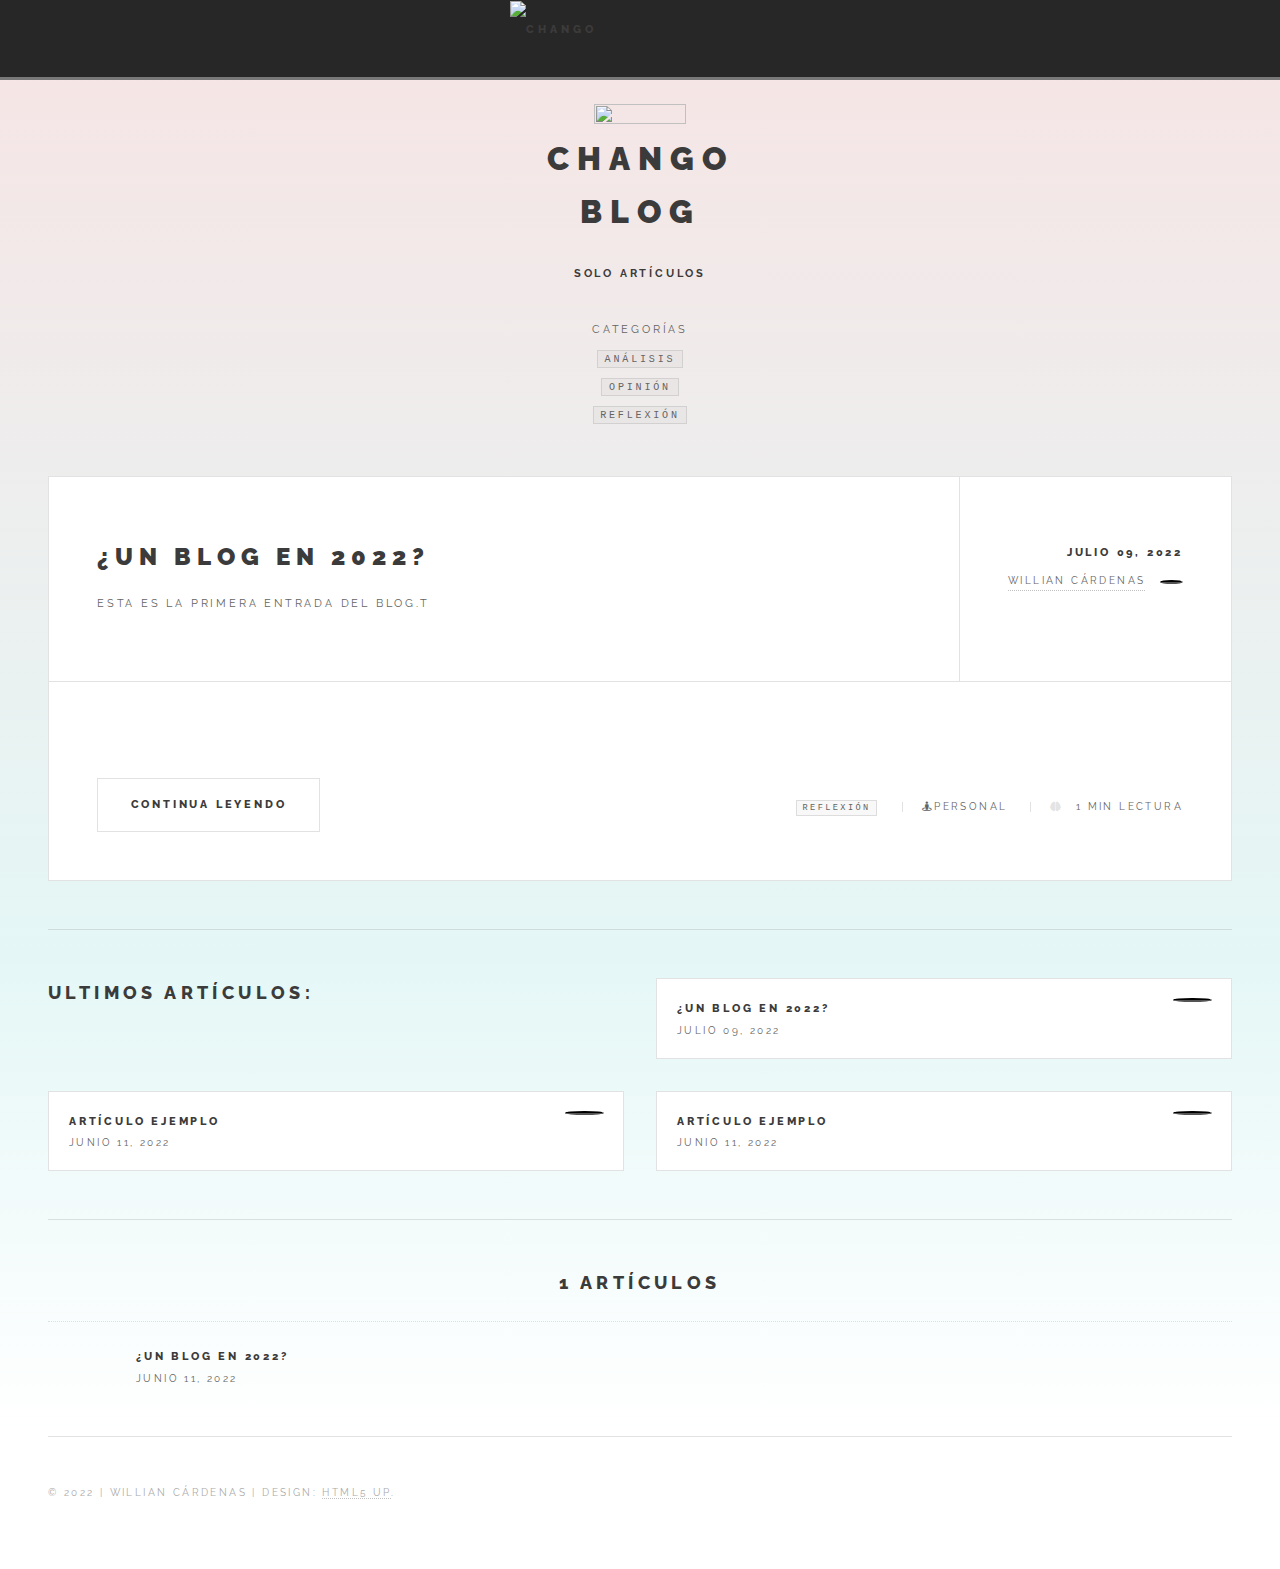
==== commit 7db21762: "First post and fixes" ====
--- a/chango/es/public/index.html
+++ b/chango/es/public/index.html
@@ -107,31 +107,30 @@
 					<div id="main">
 
 						<!-- Posts -->
-							<article class="post">
-								<header>
-									<div class="title">
-										<!-- Titulo / Link --><h2><a href="article_template.html">Artículo ejemplo</a></h2>
-										<!-- Introduccion --><p>Lorem ipsum dolor amet nullam consequat etiam feugiat<p/>
-									</div>
-									<div class="meta">
-										<!-- Fecha --><time class="published" datetime="2022-06-11">Junio 11, 2022</time>
-										<!-- Autor --><a href="#" class="author"><span class="name">Willian Cárdenas</span><img src="https://i.imgur.com/tXjMpjI.png" alt="" /></a>
-									</div>
-								</header>
-								<!-- Imagen Big / Link--><a href="article_template.html" class="image featured"><img src="https://i.imgur.com/I8mrqNQ.jpg" alt="" /></a>
-								<p></p>
-								<footer>
-									<ul class="actions">
-										<!-- Link --><li><a href="article_template.html" class="button large">Continua leyendo</a></li>
-									</ul>
-									<ul class="stats">
-										<!-- Tipo --><li></li>
-										<!-- Categoria --><li><i class="fa fa-tags" aria-hidden="true"></i></li>
-										<!-- Min Lectura --><li><a href="#" class="icon solid fa-brain"> # min lectura  </a></li>
-									</ul>
-								</footer>
+						<article class="post">
+							<header>
+								<div class="title">
+									<!-- Titulo --><h2><a href="blog.html">¿Un blog en 2022?</a></h2>
+									<!-- Introduccion --><p>Esta es la primera entrada del blog.t<p/>
+								</div>
+								<div class="meta">
+									<!-- Fecha --><time class="published" datetime="2022-06-11">Julio 09, 2022</time>
+									<!-- Autor --><a href="#" class="author"><span class="name">Willian Cárdenas</span><img src="https://i.imgur.com/tXjMpjI.png" alt="" /></a>
+								</div>
+							</header>
+							<!-- Imagen Big--><a href="blog.html" class="image featured"><img src="https://i.imgur.com/70nSoqt.png" alt="" /></a>
+							<p></p>
+							<footer>
+								<ul class="actions">
+									<li><a href="blog.html" class="button large">Continua leyendo</a></li>
+								</ul>
+								<ul class="stats">
+									<!-- Tipo --><li><code>Reflexión</code></li>
+									<!-- Categoria --><li><i class="fa fa-street-view" aria-hidden="true"></i>Personal</li>
+									<!-- Min Lectura --><li><a href="#" class="icon solid fa-brain"> 1 min lectura  </a></li>
+								</ul>
+							</footer>
 							</article>
-
 						<!--
                             ----------------- POST EJEMPLOS----------------------
                             ---- BASICO----
@@ -499,11 +498,11 @@
                                     -->
 										<article class="mini-post">
 											<header>
-												<!--Titulo / Link--><h3><a href="article_template.html">Artículo ejemplo</a></h3>
-												<!--Fecha--><time class="published" datetime="2022-06-11">Junio 11, 2022</time>
+												<!--Titulo / Link--><h3><a href="blog.html">¿Un blog en 2022?</a></h3>
+												<!--Fecha--><time class="published" datetime="2022-07-09">Julio 09, 2022</time>
 												<!--Imagen perfil--><a href="#" class="author"><img src="https://i.imgur.com/tXjMpjI.png" alt="" /></a>
 											</header>
-											<!--Imagen Big / Link--><a href="article_template.html" class="image"><img src="https://i.imgur.com/I8mrqNQ.jpg" alt="" /></a>
+											<!--Imagen Big / Link--><a href="blog.html" class="image"><img src="https://i.imgur.com/70nSoqt.png" alt="" /></a>
 										</article>
 
 										<article class="mini-post">
@@ -537,10 +536,10 @@
                                     <li>
 										<article>
 											<header>
-												<!--Titulo / Link--><h3><a href="article_template.html">Artículo ejemplo</a></h3>
+												<!--Titulo / Link--><h3><a href="blog.html">¿Un blog en 2022?</a></h3>
 												<!--Fecha--><time class="published" datetime="2022-06-11">Junio 11, 2022</time>
 											</header>
-											<!--Imagen small / Link--><a href="article_template.html" class="image"><img src="https://i.imgur.com/dUaOSt2.jpg" alt="" /></a>
+											<!--Imagen small / Link--><a href="blog.html" class="image"><img src="https://i.imgur.com/fPoifH6.jpg" alt="" /></a>
 										</article>
 									</li>
 								</ul>
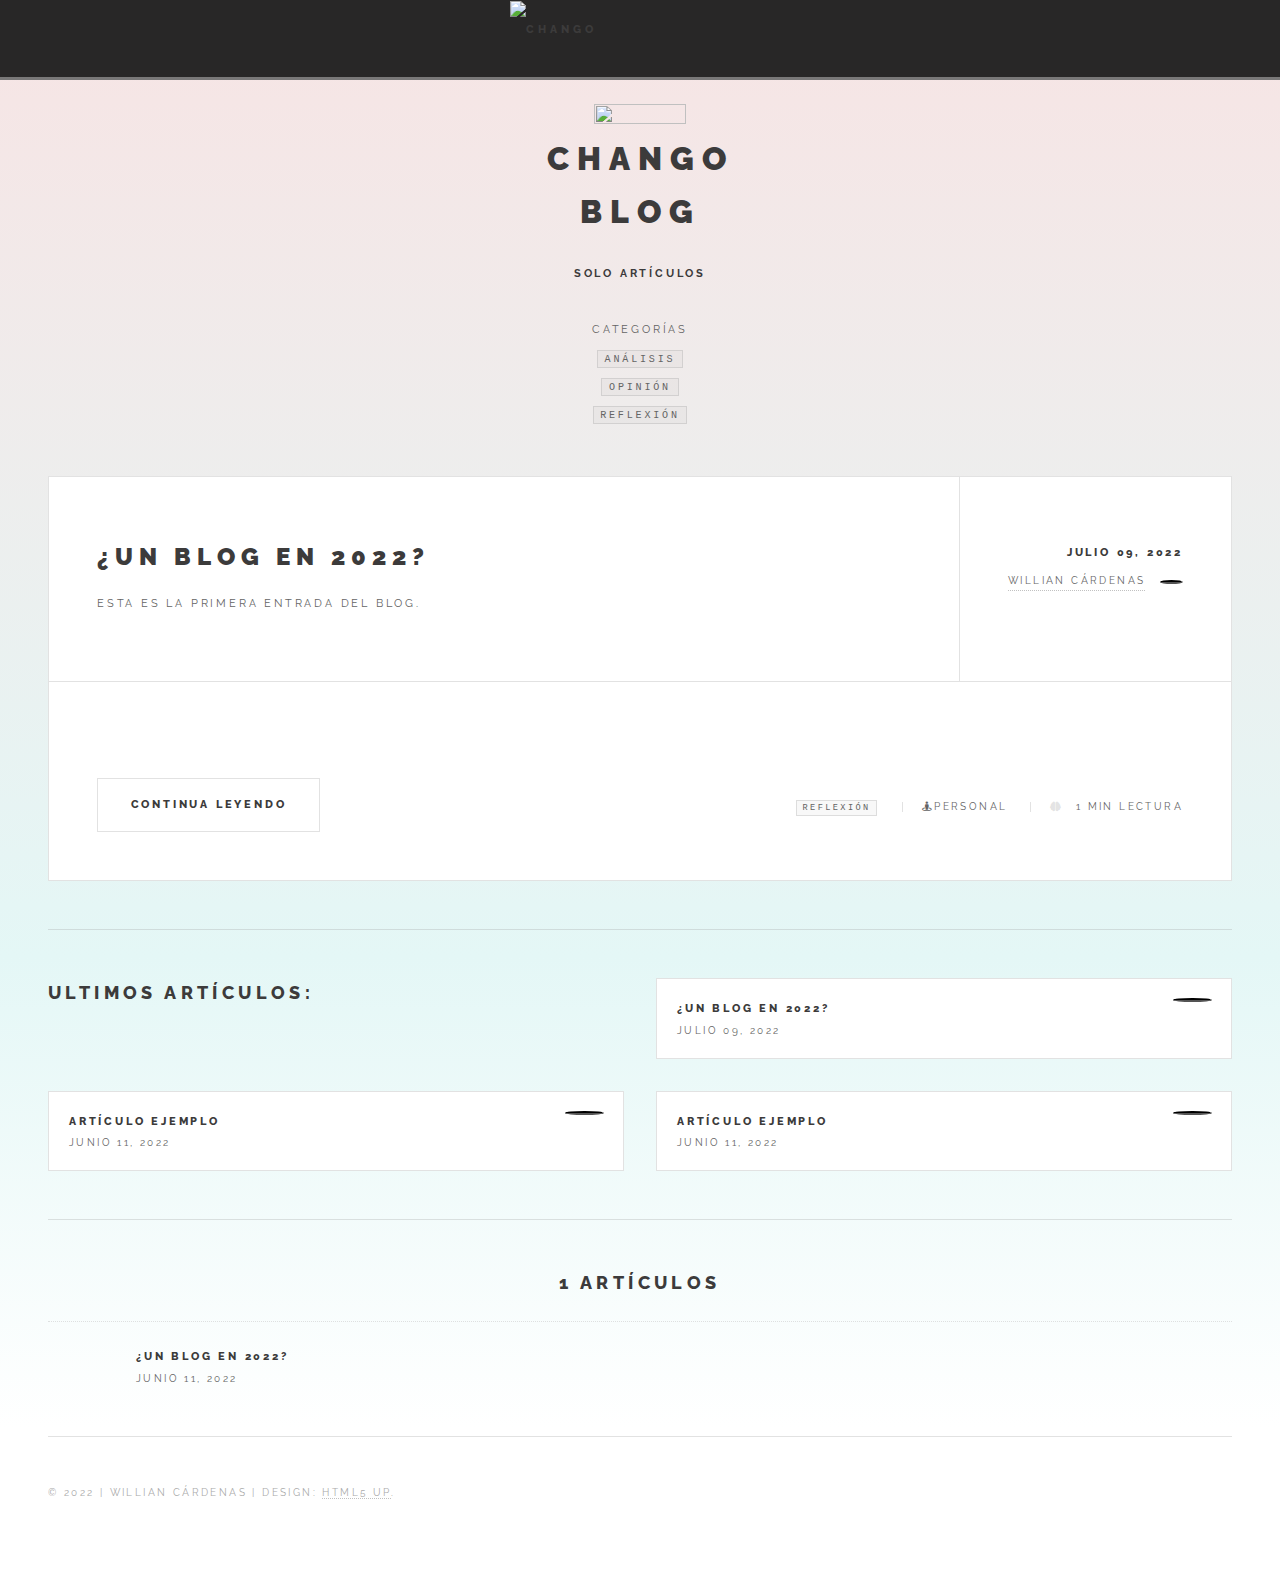
==== commit 0d2a68b3: "Fix-typo" ====
--- a/chango/es/public/index.html
+++ b/chango/es/public/index.html
@@ -111,7 +111,7 @@
 							<header>
 								<div class="title">
 									<!-- Titulo --><h2><a href="blog.html">¿Un blog en 2022?</a></h2>
-									<!-- Introduccion --><p>Esta es la primera entrada del blog.t<p/>
+									<!-- Introduccion --><p>Esta es la primera entrada del blog.<p/>
 								</div>
 								<div class="meta">
 									<!-- Fecha --><time class="published" datetime="2022-06-11">Julio 09, 2022</time>
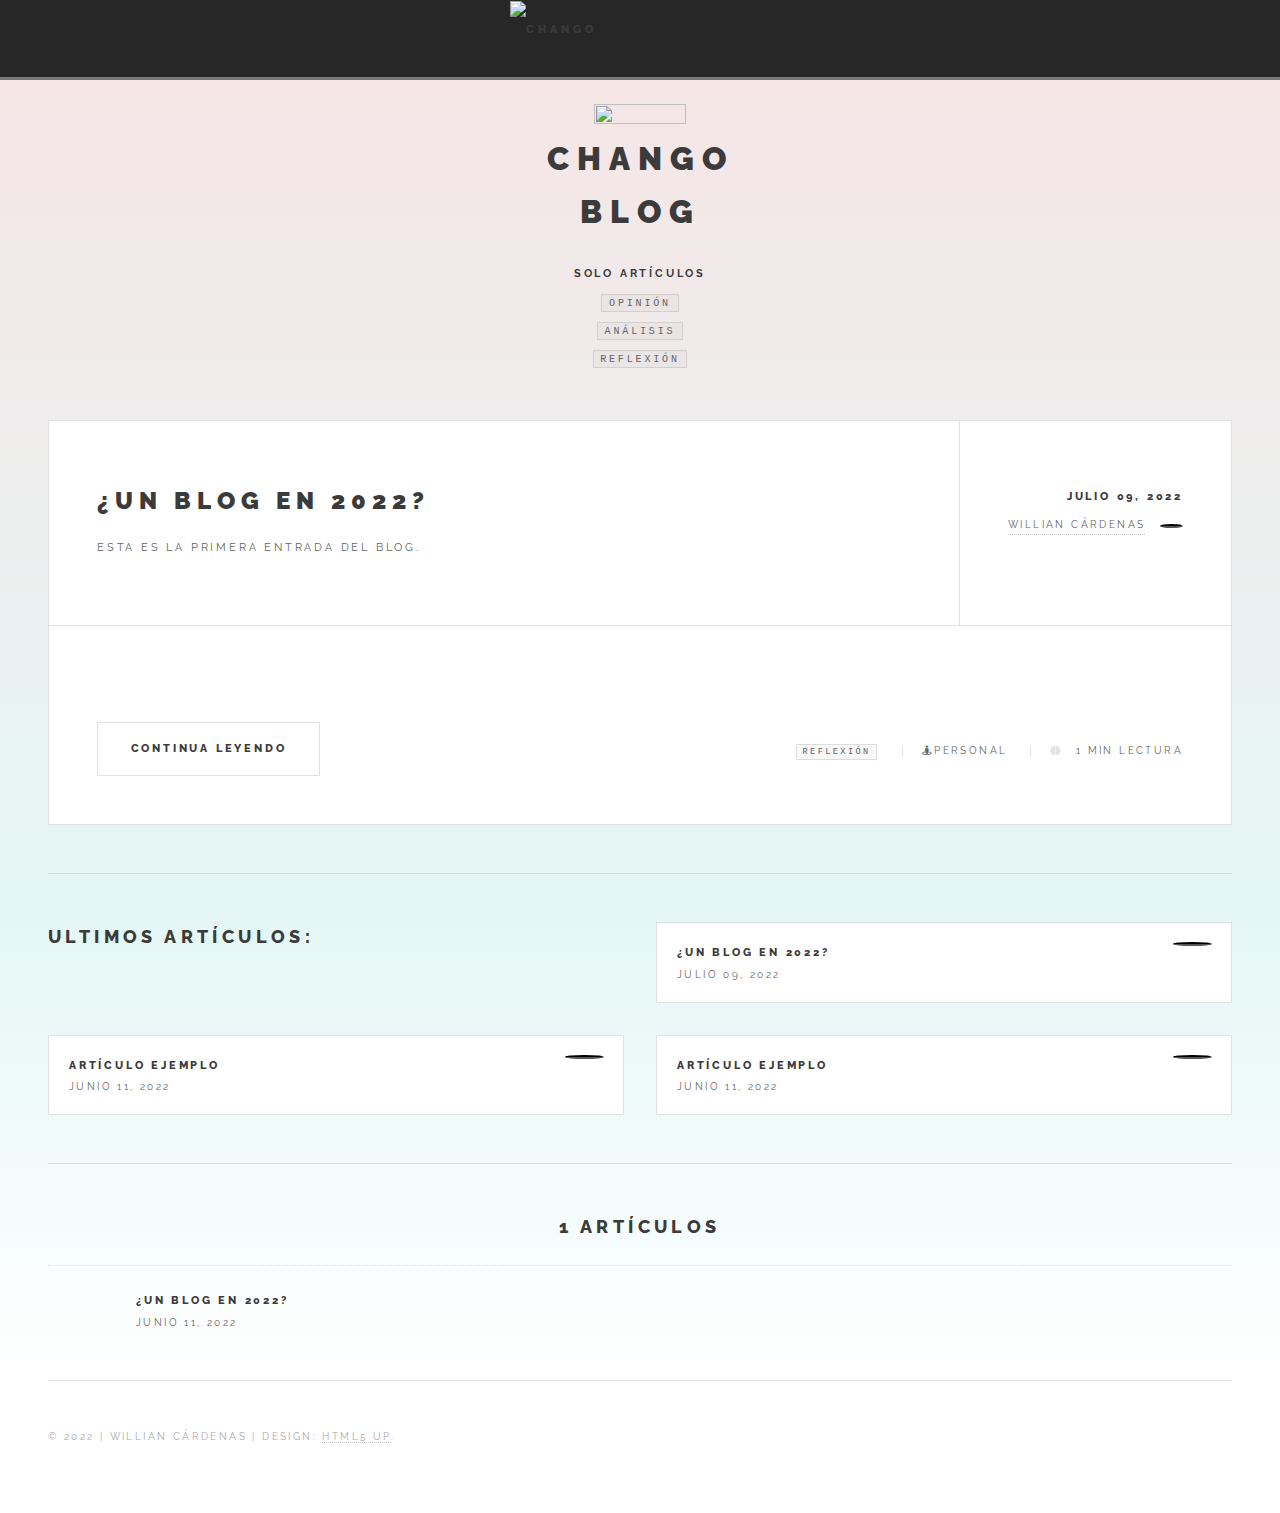
==== commit fe89a93f: "Edit index" ====
--- a/chango/es/public/index.html
+++ b/chango/es/public/index.html
@@ -480,9 +480,8 @@
 									<h2>Chango <br> blog</h2>
 									<p>
 										<b>Solo artículos</b>
-										<br><br>Categorías</i>
+										<br><code>Opinión</code>
 										<br><code>Análisis</code>
-										<br><code>Opinión</code>
 										<br><code>Reflexión</code>
 									</p>
 								</header>
